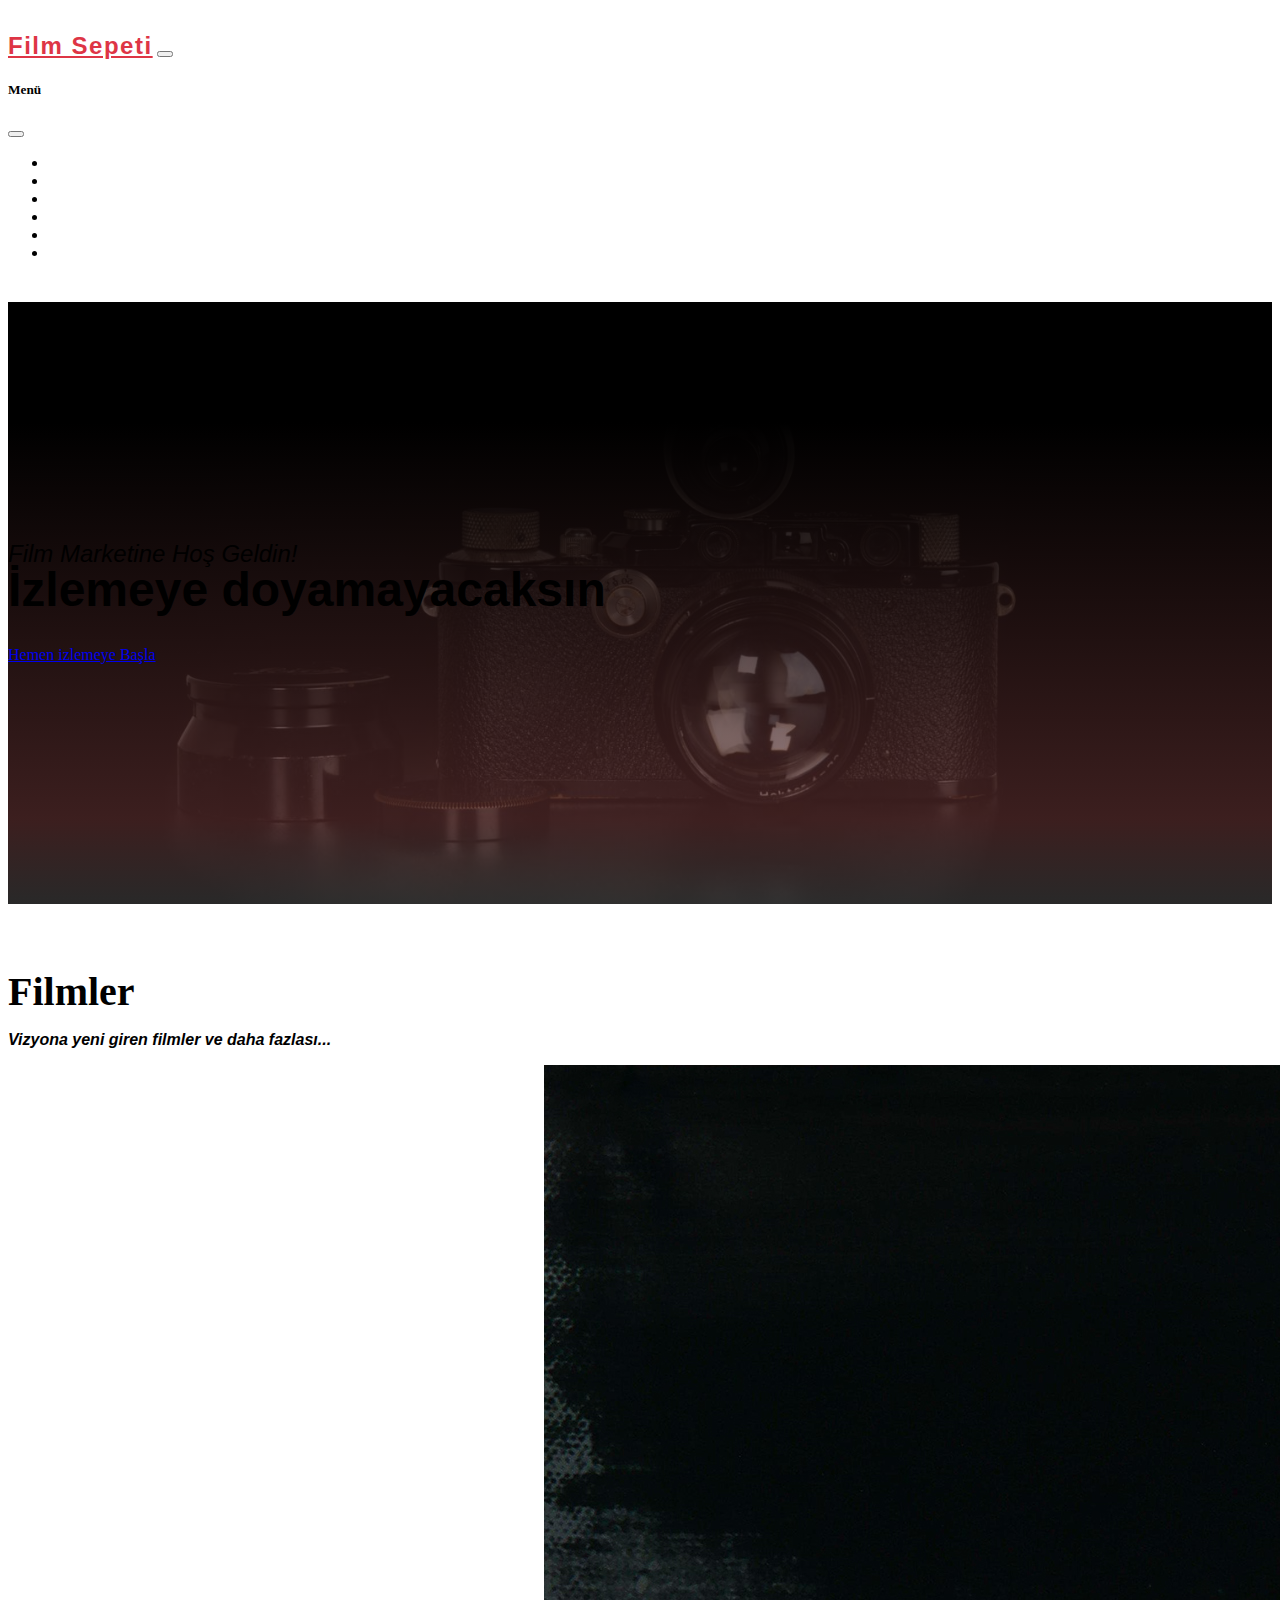
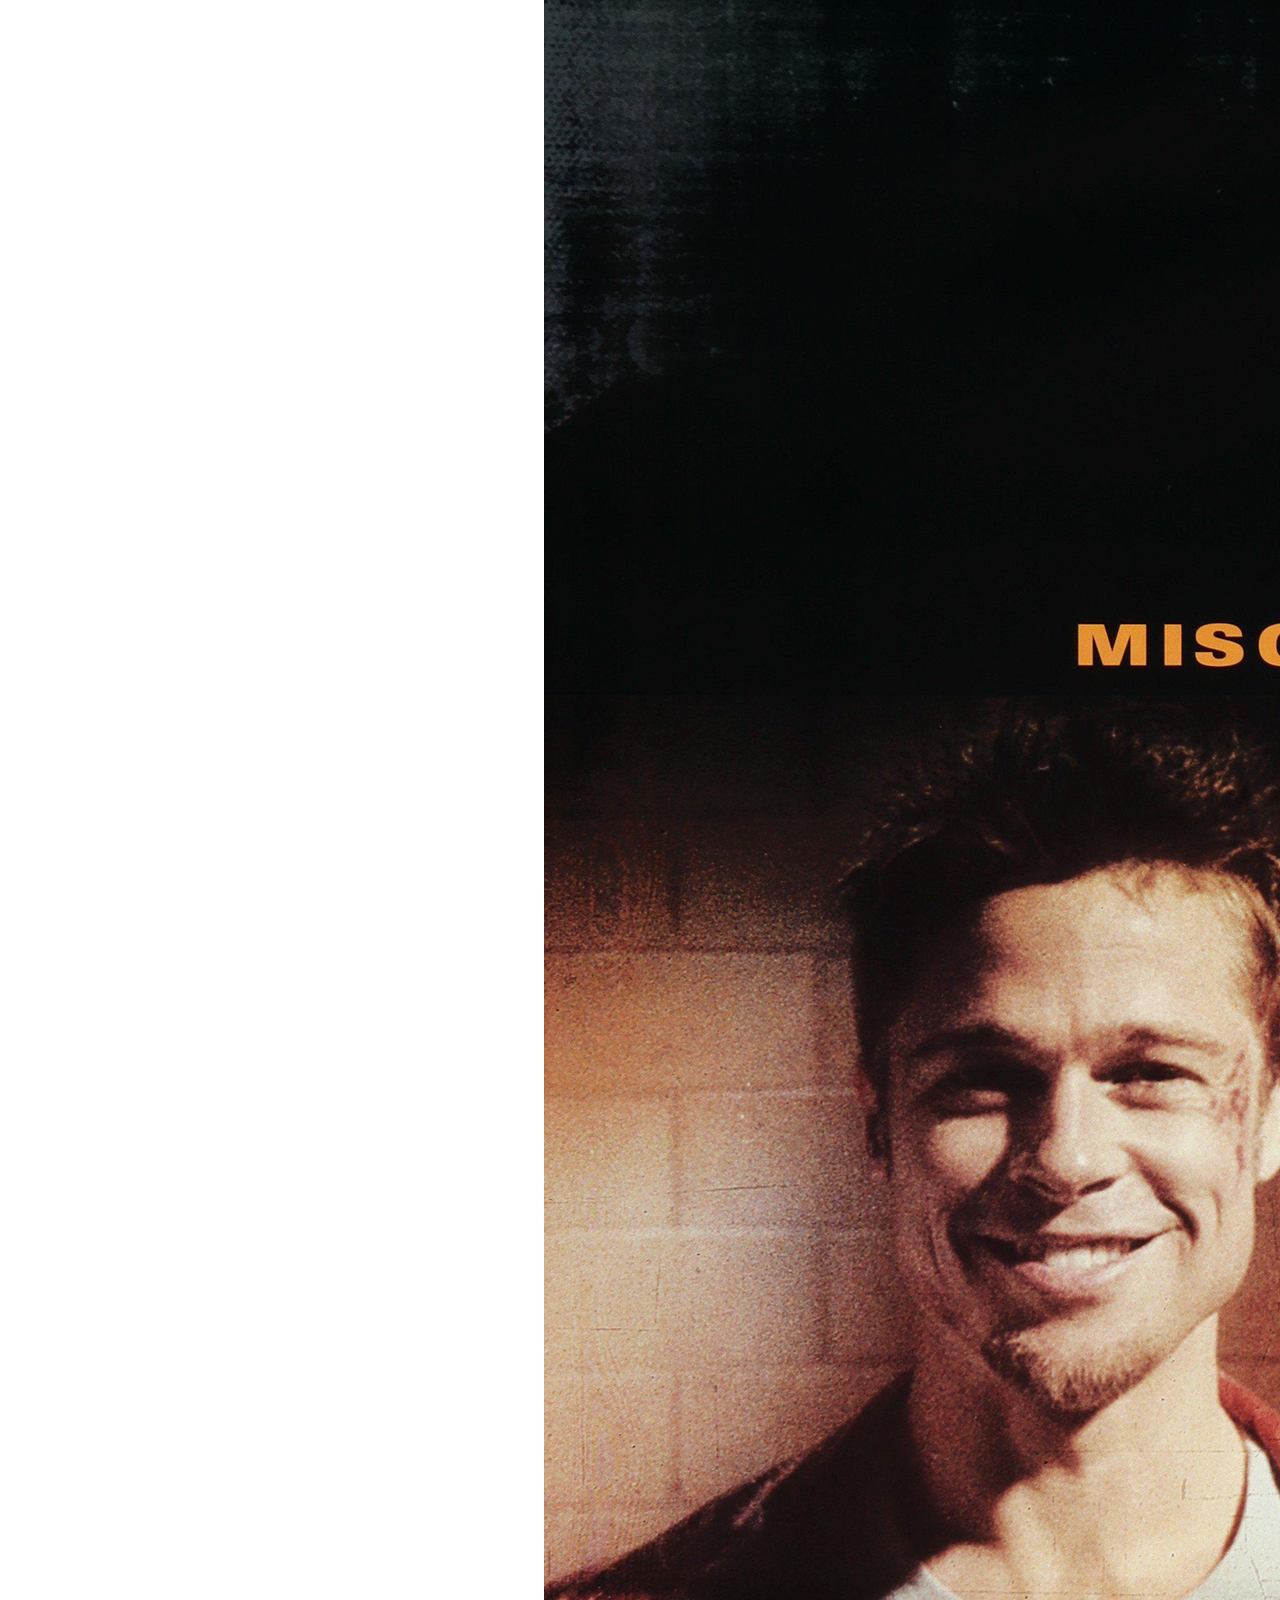
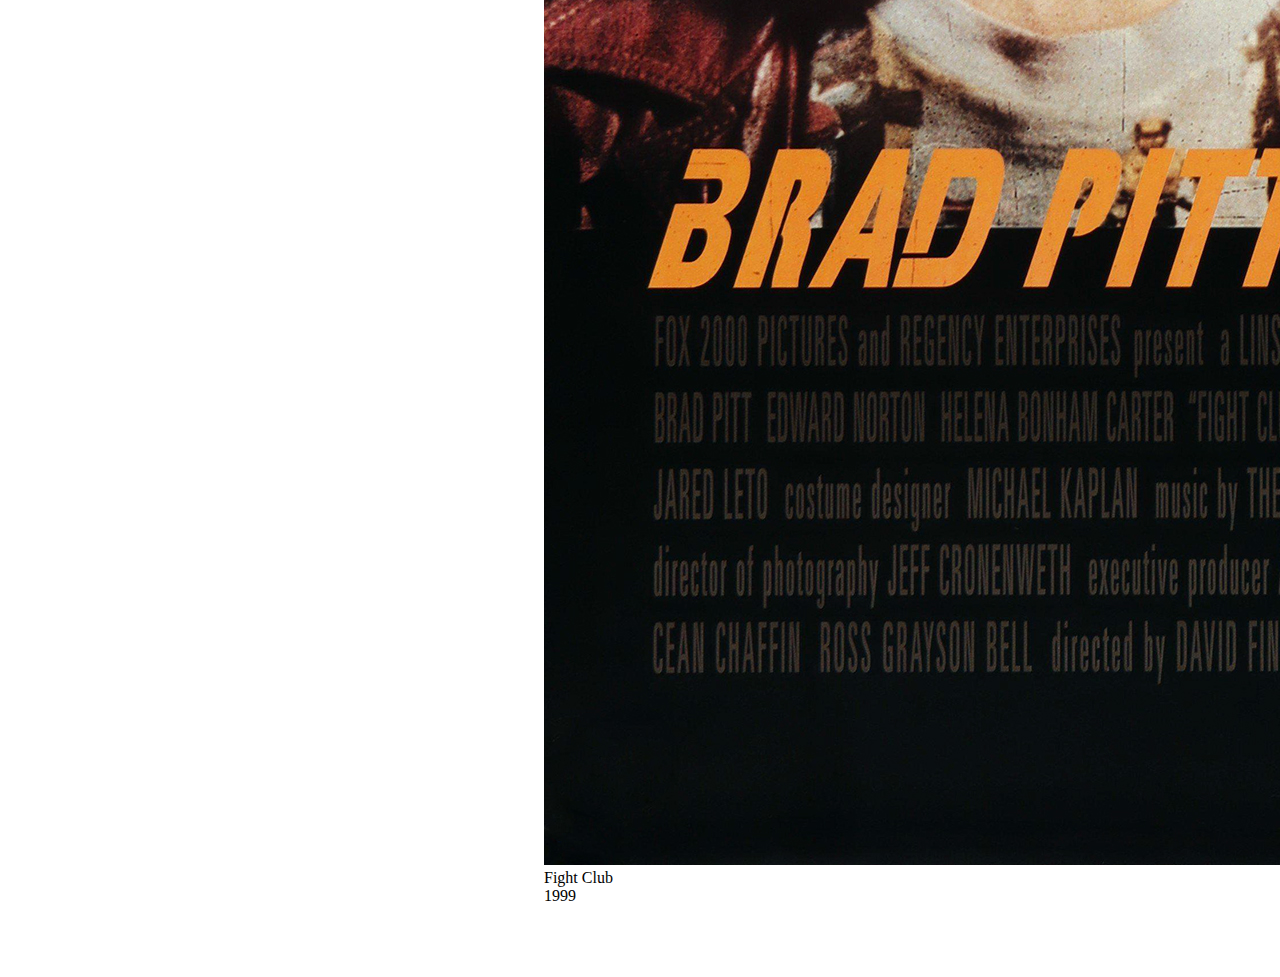
==== Bootstrap-egitim/index.html @ 3fec23f7 "Film ekranı yapıldı" ====
<!DOCTYPE html>
<html lang="tr">

<head>
    <meta charset="UTF-8">
    <link href="img/favicon.png" rel="icon">
    <link href="img/apple-touch-icon.png" rel="apple-touch-icon">
    <title>New Design</title>
    <style>
        @import url("css/all.css");
    </style>
    <link rel="stylesheet" href="css/bootstrap/bootstrap.min.css">
    <link rel="stylesheet" href="css/custom/extra.css">
</head>

<body id="page-body">
    <!-- navigation start-->
    <nav class="navbar navbar-expand-lg navbar-dark fixed-top img-gradient" id="mainNavbar">
        <div class="container">
            <a href="#page-body" class="navbar-brand text-uppercase" title="new design website link">Film Sepeti</a>
            <button type="button" class="navbar-toggler" data-bs-toggle="offcanvas" data-bs-target="#myNavbar"
                aria-controls="myNavbar"  aria-expanded="false">
                <span class="navbar-toggler-icon"></span>
            </button>
            <div class="offcanvas offcanvas-end" tabindex="-1" id="myNavbar" aria-labelledby="myLabel">
                <div class="offcanvas-header">
                    <h5 class="offcanvas-title" id="myLabel">Menü</h5>
                    <button type="button" class="btn-close text-reset" data-bs-dismiss="offcanvas">
                    </button>
                </div>
                <div class="offcanvas-body">
                    <ul class="navbar-nav ms-auto text-uppercase py-lg-2">
                        <li class="nav-item"><a href="#films" class="nav-link btn-close-canvas">Film izle</a></li>
                        <li class="nav-item"><a href="#series" class="nav-link btn-close-canvas">Dizi izle</a></li>
                        <li class="nav-item"><a href="#team" class="nav-link btn-close-canvas">Hakkımızda</a></li>
                        <li class="nav-item"><a href="#contact" class="nav-link btn-close-canvas">İletişim</a></li>
                        <li class="nav-item"><a href="#portfolio" class="nav-link btn-close-canvas">Kayıt Ol</a></li>
                        <li class="nav-item"><a href="" class="nav-link btn-close-canvas">Giriş Yap</a></li>
                    </ul>
                </div>
            </div>
        </div>
    </nav>
    <!-- navigation end-->

    <!--header start-->
    <header class="backImage text-white text-center">
        <div class="container">
            <div class="backImage-sub mb-4">Film Marketine Hoş Geldin!</div>
            <div class="backImage-heading text-uppercase">İzlemeye doyamayacaksın</div>
            <a href="#services" class="btn btn-danger btn-lg p-lg-4 text-uppercase fw-bolder">Hemen izlemeye Başla</a>
        </div>
    </header>
    <!--header end-->
    <section id="films" class="mySection bg-light">
      <div class="container">
        <div class="text-center mb-5">
          <h2 class="s-heading text-uppercase">Filmler</h2>
          <h3 class="s-subheading text-muted">Vizyona yeni giren filmler ve daha fazlası...</h3>
        </div>
        <div class="row">
          <div class="col-sm-6 col-lg-4">
            <div class="p-item">
              <a href="#" class="p-link" data-bs-toggle="modal">
                <div class="p-hover">
                  <div class="ph-content text-white">
                    <i class="bi bi-play-circle"></i>
                  </div>
                </div>
                <img src="img\films\fightclub.jpg" class="img-fluid" alt="">
              </a>
              <div class="p-caption text-center bg-white">
                <div class="pc-heading">Fight Club</div>
                <div class="pc-subheading text-muted">1999</div>
              </div>
            </div>
          </div>
        </div>
      </div>
    </section>
    <script src="js/bootstrap/bootstrap.bundle.min.js"></script>
    <script src="js/custom/extra.js"></script>
</body>

</html>
---- Bootstrap-egitim/css/custom/extra.css ----
header.backImage {
    background-image:  linear-gradient(to bottom, rgba(0, 0, 0, 1) 20%, rgba(100, 51, 51, 0.6) 86%, rgba(51, 51, 51, 0.8) 100%),
    url("../../img/bg.jpg");
    background-repeat: no-repeat;
    background-attachment: scroll;
    background-position: center center;
    background-size: cover;
}

header.backImage .backImage-sub {
    font-size: 1.5rem;
    line-height: 1.5rem;
    font-style: italic;
    font-family: "Roboto Slab", -apple-system, BlinkMacSystemFont, 'Segoe UI', Roboto, Oxygen, Ubuntu, Cantarell, 'Open Sans', 'Helvetica Neue', sans-serif;
}

header.backImage .backImage-heading {
    font-size: 3rem;
    font-weight: 700;
    line-height: 3rem;
    margin-bottom: 2rem;
    font-family: "Montserrat", -apple-system, BlinkMacSystemFont, 'Segoe UI', Roboto, Oxygen, Ubuntu, Cantarell, 'Open Sans', 'Helvetica Neue', sans-serif;
}

#mainNavbar {
    padding-top: 1rem;
    padding-bottom: 1rem;
}

#mainNavbar .navbar-brand {
    color: #de3545;
    font-family: "Montserrat", -apple-system, BlinkMacSystemFont, 'Segoe UI', Roboto, Oxygen, Ubuntu, Cantarell, 'Open Sans', 'Helvetica Neue', sans-serif;
    font-weight: 700;
    letter-spacing: 0.063em
}

#mainNavbar .navbar-nav .nav-item .nav-link {
    font-family: "Montserrat",
        -apple-system,
        BlinkMacSystemFont,
        'Segoe UI',
        Roboto,
        Oxygen,
        Ubuntu,
        Cantarell,
        'Open Sans',
        'Helvetica Neue',
        sans-serif;
    font-size: 0.8rem;
    color: #fff;
    letter-spacing: 0.06em;
}
#mainNavbar .navbar-nav .nav-item .nav-link.active,
#mainNavbar .navbar-nav .nav-item .nav-link:hover {
    color: #fa836a;
}
.mySection{
  padding: 4rem 0;
}
.mySection h2.s-heading{
  font-size: 2.5rem;
  margin-top: 0;
  margin-bottom: 1rem;
}
.mySection h3.s-subheading{
  font-size: 1rem;
  font-weight: 600;
  font-style: italic;
  font-family:"Roboto Slab", -apple-system, BlinkMacSystemFont, 'Segoe UI', Roboto, Oxygen, Ubuntu, Cantarell, 'Open Sans', 'Helvetica Neue', sans-serif;
}
#films .p-item{
  max-width: 12rem;
  margin-left: auto;
  margin-right: auto;
}
#films .p-item .p-link{
  position: relative;
  display: block;
  margin: 0 auto;
}
#films .p-item .p-link .p-hover{
  display: flex;
  position: absolute;
  width: 100%;
  height: 100%;
  background-color: rgba(21, 22, 23, 0.75);
  opacity: 0;
  align-items: center;
  justify-content: center;
  transition: opacity ease-in-out 0.3s;
  -webkit-transition:  opacity ease-in-out 0.3s;
  -moz-transition:  opacity ease-in-out 0.3s;
  -ms-transition:  opacity ease-in-out 0.3s;
  -o-transition:  opacity ease-in-out 0.3s;
}
#films .p-item .p-link .p-hover .ph-content{
  font-size: 5.3rem;
}
#films .p-item .p-link:hover .p-hover{
  opacity: 1;
}
@media(max-width:991.98px) {
    header.backImage {
        padding-top: 11rem;
        padding-bottom: 13rem;
    }

    header.backImage .backImage-heading {
        font-size: 2rem;
        line-height: 2rem;
    }

    #mainNavbar .navbar-nav .nav-item .nav-link {
        color: #212529;
    }
}

@media(min-width:992px) {
    header.backImage {
        padding-top: 15rem;
        padding-bottom: 15rem;
    }

    #mainNavbar {
        padding-top: 1.5rem;
        padding-bottom: 1.5rem;
        border: none;
        background-color: transparent;
        transition: padding-top 0.3s ease-in-out, padding-bottom 0.3s ease-in-out;
        -webkit-transition: padding-top 0.3s ease-in-out, padding-bottom 0.3s ease-in-out;
        -moz-transition: padding-top 0.3s ease-in-out, padding-bottom 0.3s ease-in-out;
        -ms-transition: padding-top 0.3s ease-in-out, padding-bottom 0.3s ease-in-out;
        -o-transition: padding-top 0.3s ease-in-out, padding-bottom 0.3s ease-in-out;
    }

    #mainNavbar .navbar-brand {
        font-size: 1.5rem;
        transition: font-size 0.3s ease-in-out;
        -webkit-transition: font-size 0.3s ease-in-out;
        -moz-transition: font-size 0.3s ease-in-out;
        -ms-transition: font-size 0.3s ease-in-out;
        -o-transition: font-size 0.3s ease-in-out;
    }

    #mainNavbar .navbar-nav .nav-item {
        margin-right: 1rem;
    }

    #mainNavbar .navbar-nav .nav-item:last-child {
        margin-right: 0;
    }

    #mainNavbar.navbar-mobile .navbar-brand {
        font-size: 1.20em;
    }

    #mainNavbar.navbar-mobile {
        padding-top: 0.25rem;
        padding-bottom: 0.25rem;
        background-color: #212529;
    }
}
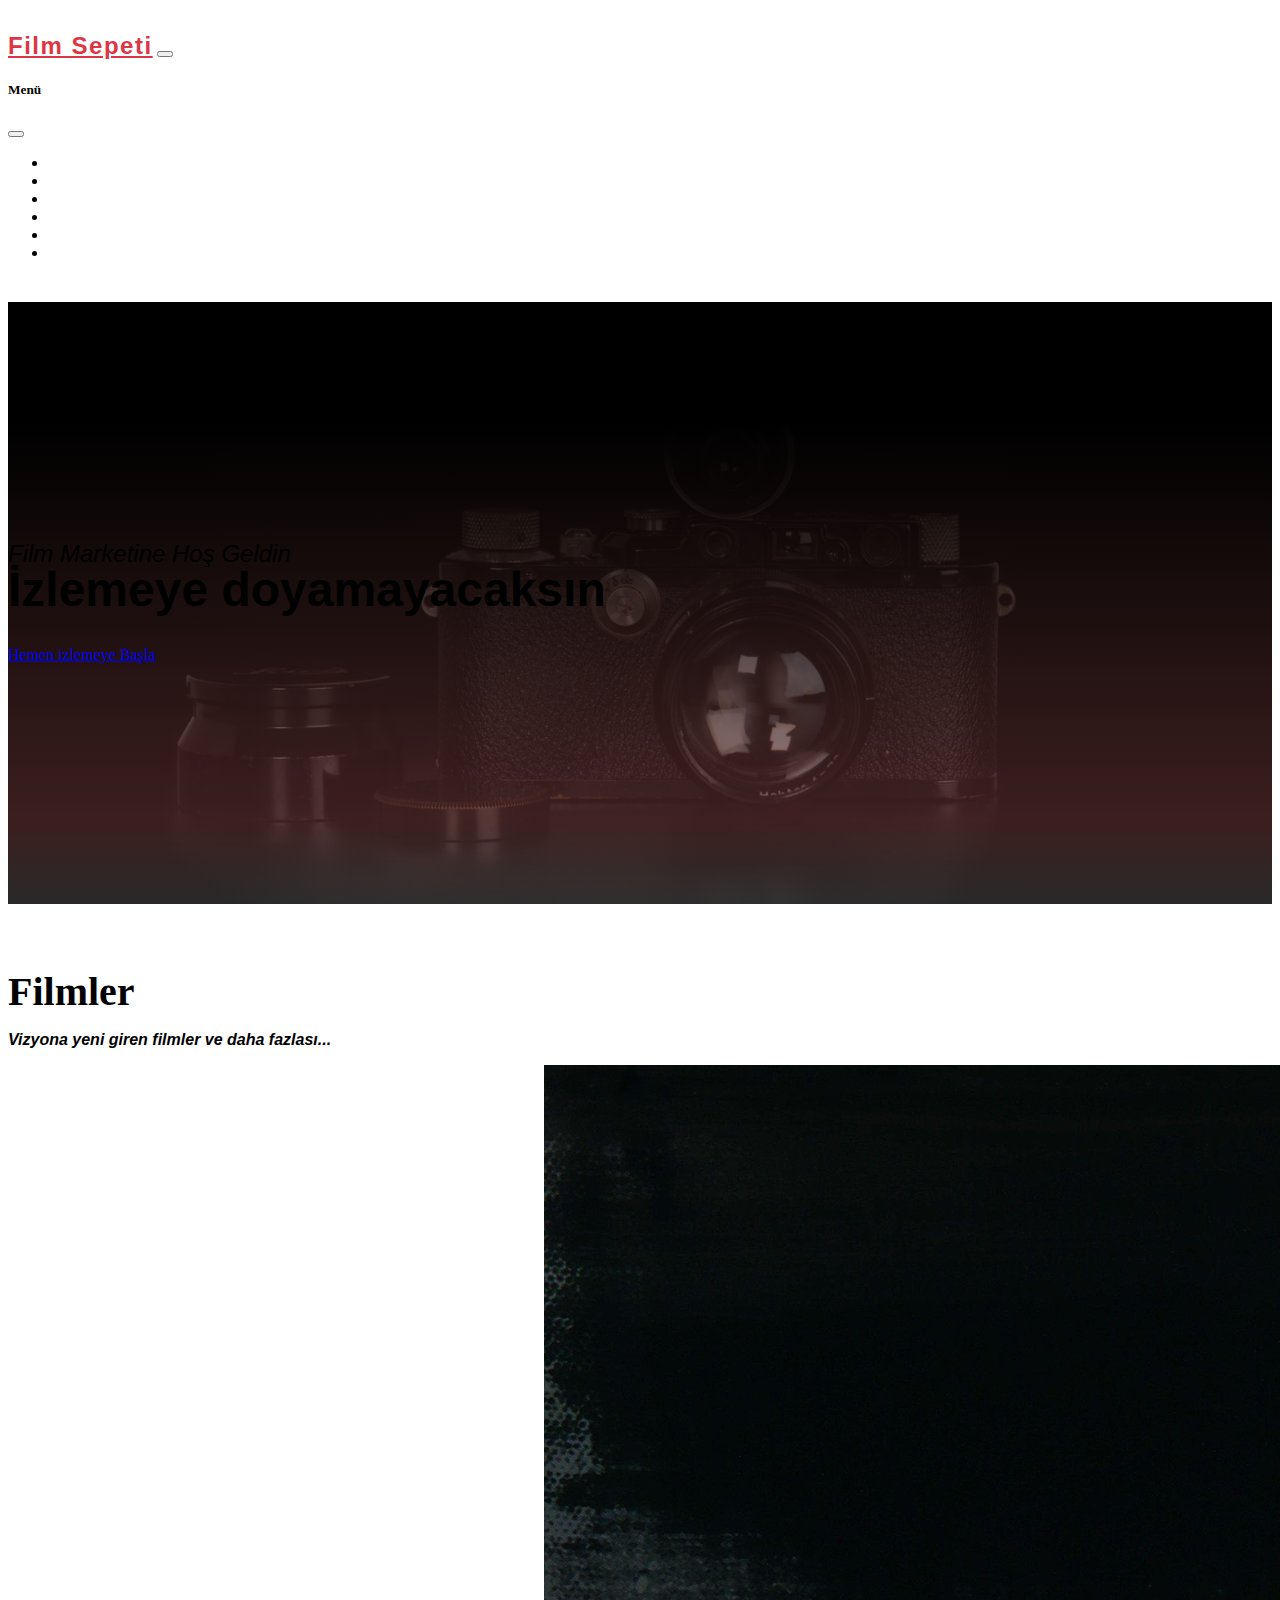
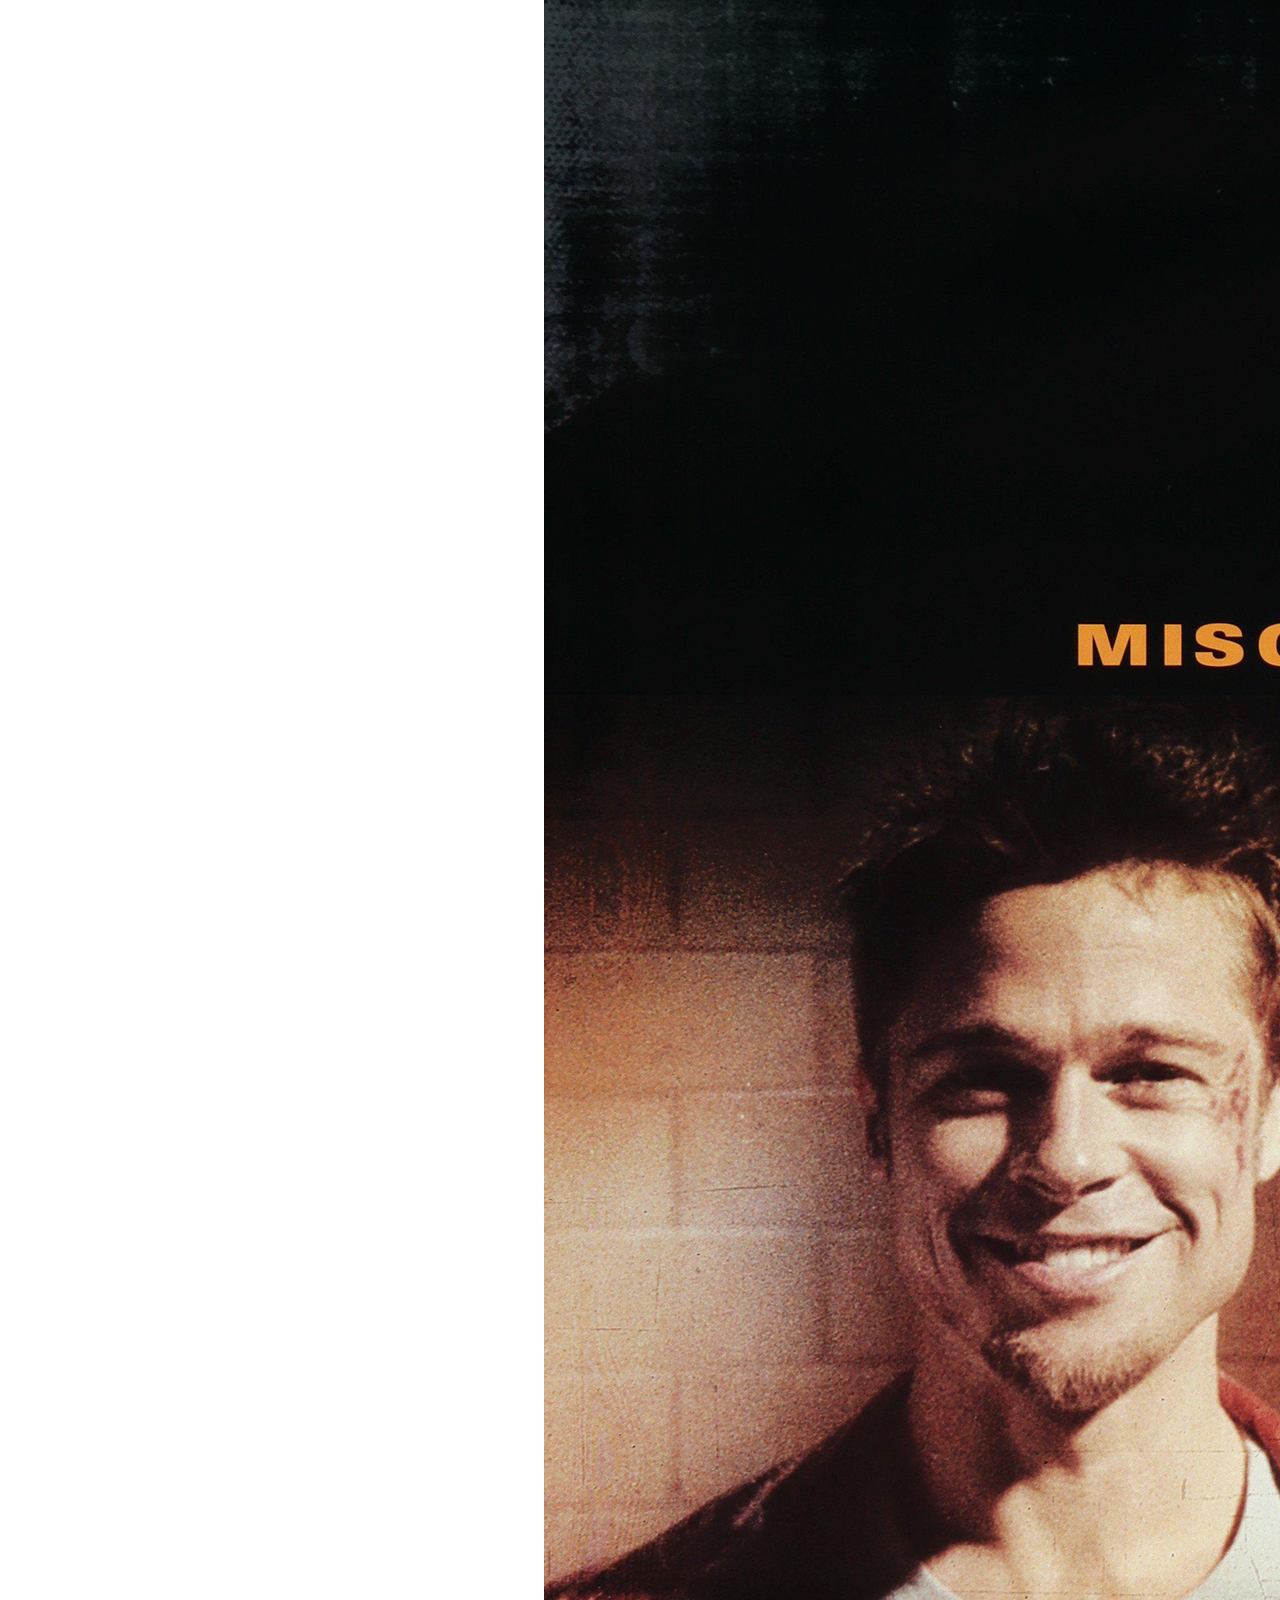
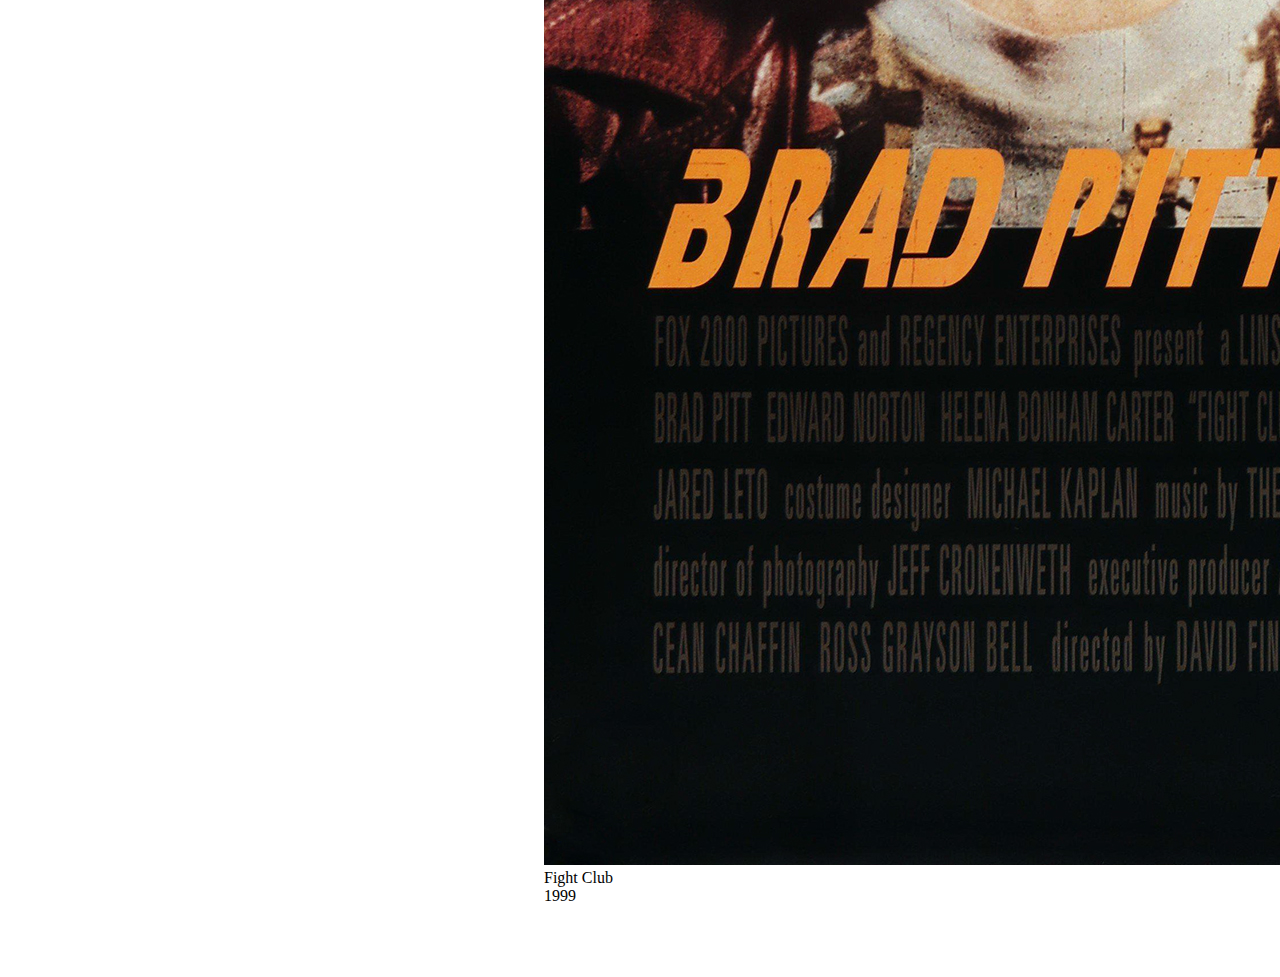
==== commit 11eb7be7: "deneme" ====
--- a/Bootstrap-egitim/index.html
+++ b/Bootstrap-egitim/index.html
@@ -46,7 +46,7 @@
     <!--header start-->
     <header class="backImage text-white text-center">
         <div class="container">
-            <div class="backImage-sub mb-4">Film Marketine Hoş Geldin!</div>
+            <div class="backImage-sub mb-4">Film Marketine Hoş Geldin</div>
             <div class="backImage-heading text-uppercase">İzlemeye doyamayacaksın</div>
             <a href="#services" class="btn btn-danger btn-lg p-lg-4 text-uppercase fw-bolder">Hemen izlemeye Başla</a>
         </div>
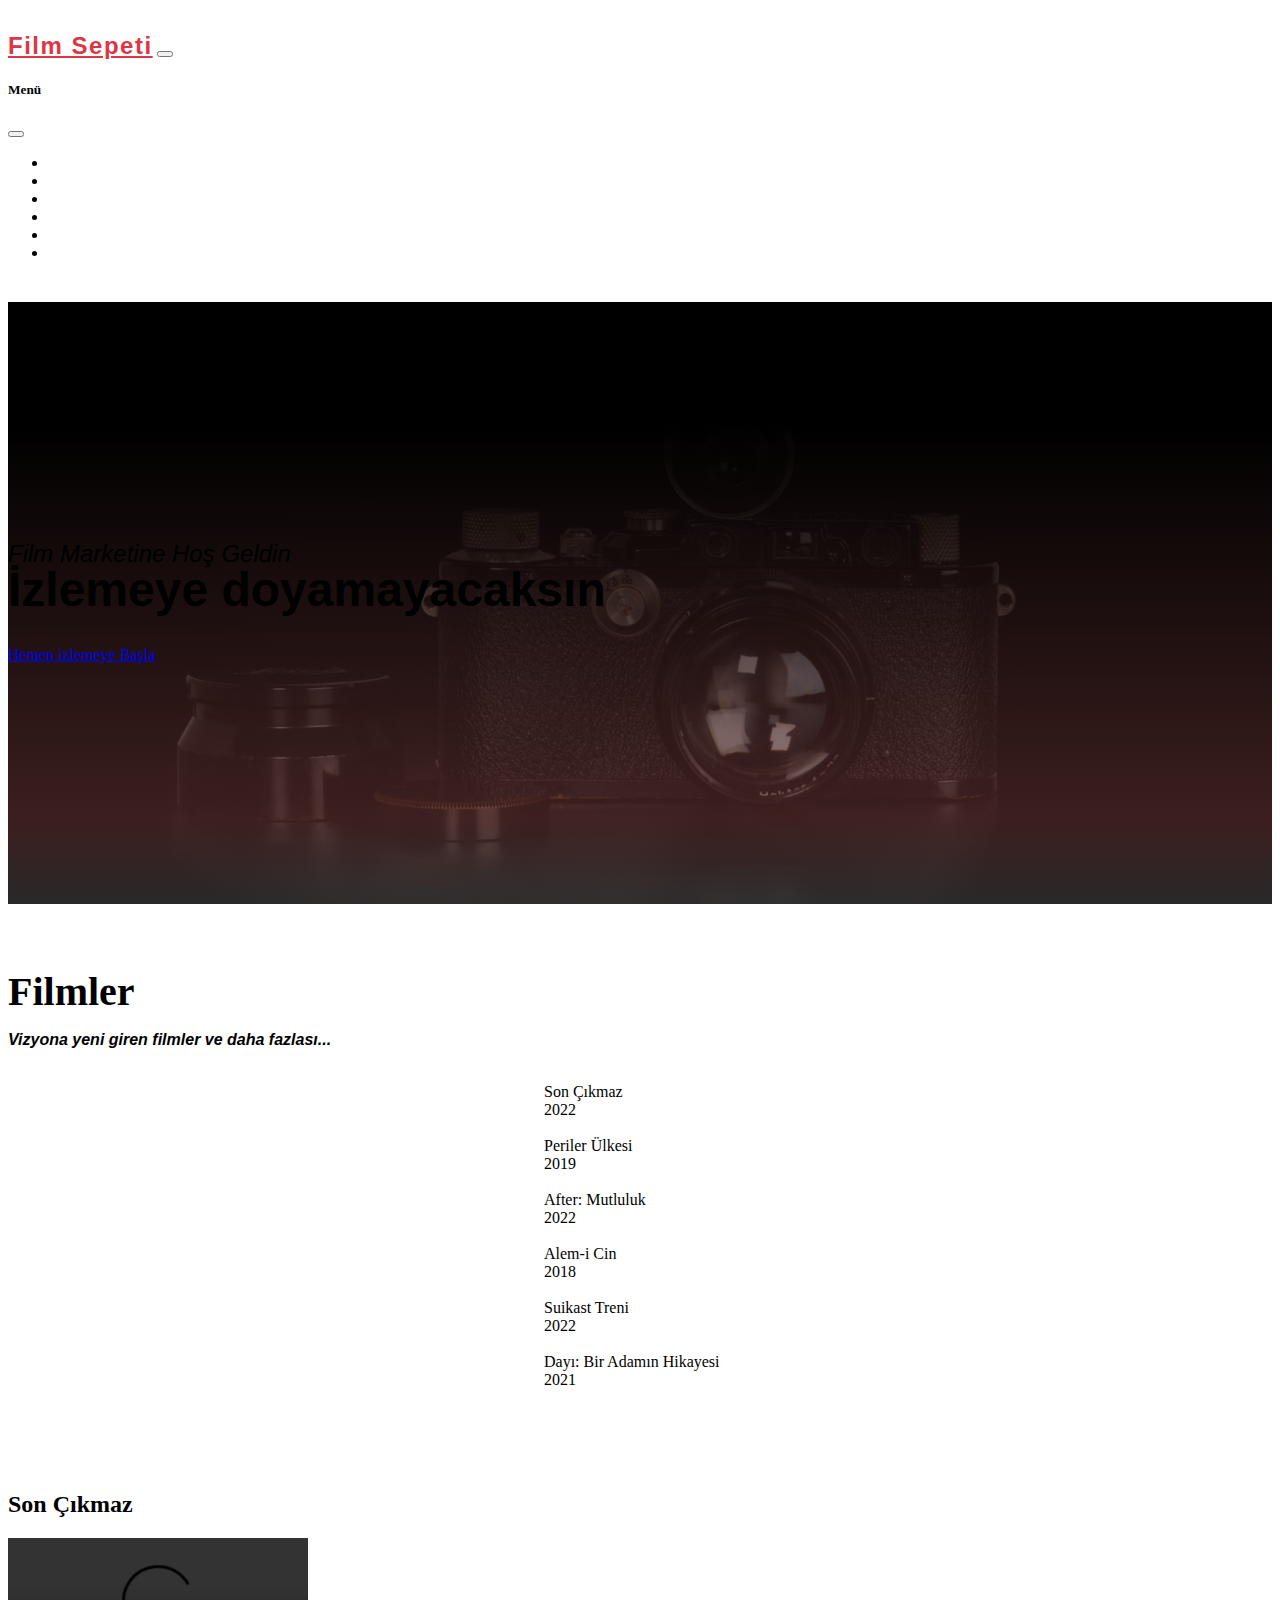
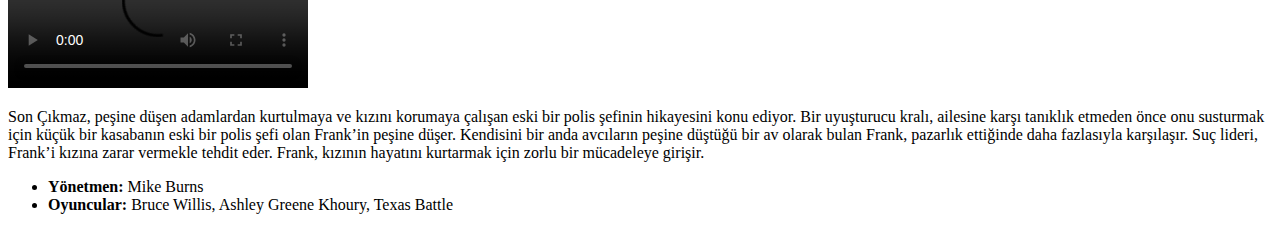
==== commit e12b43af: "Merge pull request #1 from muhammedfth1/filmler-ekranı-yapıldı" ====
--- a/Bootstrap-egitim/index.html
+++ b/Bootstrap-egitim/index.html
@@ -5,7 +5,7 @@
     <meta charset="UTF-8">
     <link href="img/favicon.png" rel="icon">
     <link href="img/apple-touch-icon.png" rel="apple-touch-icon">
-    <title>New Design</title>
+    <title>Film Sepeti</title>
     <style>
         @import url("css/all.css");
     </style>
@@ -58,26 +58,137 @@
           <h2 class="s-heading text-uppercase">Filmler</h2>
           <h3 class="s-subheading text-muted">Vizyona yeni giren filmler ve daha fazlası...</h3>
         </div>
-        <div class="row">
+        <div class="row gy-4">
           <div class="col-sm-6 col-lg-4">
             <div class="p-item">
-              <a href="#" class="p-link" data-bs-toggle="modal">
+              <a href="#PModal1" class="p-link" data-bs-toggle="modal">
                 <div class="p-hover">
                   <div class="ph-content text-white">
                     <i class="bi bi-play-circle"></i>
                   </div>
                 </div>
-                <img src="img\films\fightclub.jpg" class="img-fluid" alt="">
+                <img src="img\films\soncıkmaz.jpg" class="img-fluid" alt="">
               </a>
-              <div class="p-caption text-center bg-white">
-                <div class="pc-heading">Fight Club</div>
-                <div class="pc-subheading text-muted">1999</div>
+              <div class="p-caption text-center bg-white p-2">
+                <div class="pc-heading fw-bold ">Son Çıkmaz</div>
+                <div class="pc-subheading text-muted fst-italic mb-3">2022</div>
+              </div>
+            </div>
+          </div>
+          <div class="col-sm-6 col-lg-4">
+            <div class="p-item">
+              <a href="#PModal2" class="p-link" data-bs-toggle="modal">
+                <div class="p-hover">
+                  <div class="ph-content text-white">
+                    <i class="bi bi-play-circle"></i>
+                  </div>
+                </div>
+                <img src="img\films\perilerulkesi.jpg" class="img-fluid" alt="">
+              </a>
+              <div class="p-caption text-center bg-white p-2">
+                <div class="pc-heading fw-bold ">Periler Ülkesi</div>
+                <div class="pc-subheading text-muted fst-italic mb-3">2019</div>
+              </div>
+            </div>
+          </div>
+          <div class="col-sm-6 col-lg-4">
+            <div class="p-item">
+              <a href="#PModal3" class="p-link" data-bs-toggle="modal">
+                <div class="p-hover">
+                  <div class="ph-content text-white">
+                    <i class="bi bi-play-circle"></i>
+                  </div>
+                </div>
+                <img src="img\films\afterhappys.jpg" class="img-fluid" alt="">
+              </a>
+              <div class="p-caption text-center bg-white p-2">
+                <div class="pc-heading fw-bold ">After: Mutluluk</div>
+                <div class="pc-subheading text-muted fst-italic mb-3">2022</div>
+              </div>
+            </div>
+          </div>
+          <div class="col-sm-6 col-lg-4">
+            <div class="p-item">
+              <a href="#PModal4" class="p-link" data-bs-toggle="modal">
+                <div class="p-hover">
+                  <div class="ph-content text-white">
+                    <i class="bi bi-play-circle"></i>
+                  </div>
+                </div>
+                <img src="img\films\alemicin.jpg" class="img-fluid" alt="">
+              </a>
+              <div class="p-caption text-center bg-white p-2">
+                <div class="pc-heading fw-bold ">Alem-i Cin</div>
+                <div class="pc-subheading text-muted fst-italic mb-3">2018</div>
+              </div>
+            </div>
+          </div>
+          <div class="col-sm-6 col-lg-4">
+            <div class="p-item">
+              <a href="#PModal5" class="p-link" data-bs-toggle="modal">
+                <div class="p-hover">
+                  <div class="ph-content text-white">
+                    <i class="bi bi-play-circle"></i>
+                  </div>
+                </div>
+                <img src="img\films\suikasttreni.jpg" class="img-fluid" alt="">
+              </a>
+              <div class="p-caption text-center bg-white p-2">
+                <div class="pc-heading fw-bold ">Suikast Treni</div>
+                <div class="pc-subheading text-muted fst-italic ">2022</div>
+              </div>
+            </div>
+          </div>
+          <div class="col-sm-6 col-lg-4">
+            <div class="p-item">
+              <a href="#PModal6" class="p-link" data-bs-toggle="modal">
+                <div class="p-hover">
+                  <div class="ph-content text-white">
+                    <i class="bi bi-play-circle"></i>
+                  </div>
+                </div>
+                <img src="img\films\dayı.jpg" class="img-fluid" alt="">
+              </a>
+              <div class="p-caption text-center bg-white p-2">
+                <div class="pc-heading fw-bold ">Dayı: Bir Adamın Hikayesi</div>
+                <div class="pc-subheading text-muted fst-italic mb-3">2021</div>
               </div>
             </div>
           </div>
         </div>
+
       </div>
     </section>
+    <div class="modal fade p-modal" id="PModal1" tabindex="-1" role="dialog" aria-labelledby="myTitle1" aria-hidden="true">
+      <div class="modal-dialog ">
+        <div class="modal-content">
+          <div class="close-modal" data-bs-dismiss="modal">
+            <img src="img\close-icon.svg" alt="">
+          </div>
+          <div class="container-fluid">
+            <div class="row justify-content-center">
+              <div class="col-lg-8">
+                <div class="view">
+                  <h2  id="myTitle1" class="fw-bold mb-3">Son Çıkmaz</h2>
+                  <div id="trailer" class="section d-flex justify-content-center embed-responsive embed-responsive-4by3">
+        <video class="video-fluid autoplay loop muted" controls>
+          <source src="video\soncıkmaz.mp4" type="video/mp4">
+          Your browser does not support the video tag.
+        </video>
+      </div>
+                  <p class="my-4">Son Çıkmaz, peşine düşen adamlardan kurtulmaya ve kızını korumaya çalışan eski bir polis şefinin hikayesini konu ediyor. Bir uyuşturucu kralı, ailesine karşı tanıklık etmeden önce onu susturmak için küçük bir kasabanın eski bir polis şefi olan Frank’in peşine düşer. Kendisini bir anda avcıların peşine düştüğü bir av olarak bulan Frank, pazarlık ettiğinde daha fazlasıyla karşılaşır. Suç lideri, Frank’i kızına zarar vermekle tehdit eder. Frank, kızının hayatını kurtarmak için zorlu bir mücadeleye girişir.</p>
+                  <ul class="list-inline mb-4">
+                    <li><strong>Yönetmen: </strong>Mike Burns</li>
+                    <li><strong>Oyuncular: </strong>Bruce Willis, Ashley Greene Khoury, Texas Battle</li>
+                  </ul>
+                </div>
+              </div>
+            </div>
+          </div>
+        </div>
+
+      </div>
+    </div>
     <script src="js/bootstrap/bootstrap.bundle.min.js"></script>
     <script src="js/custom/extra.js"></script>
 </body>
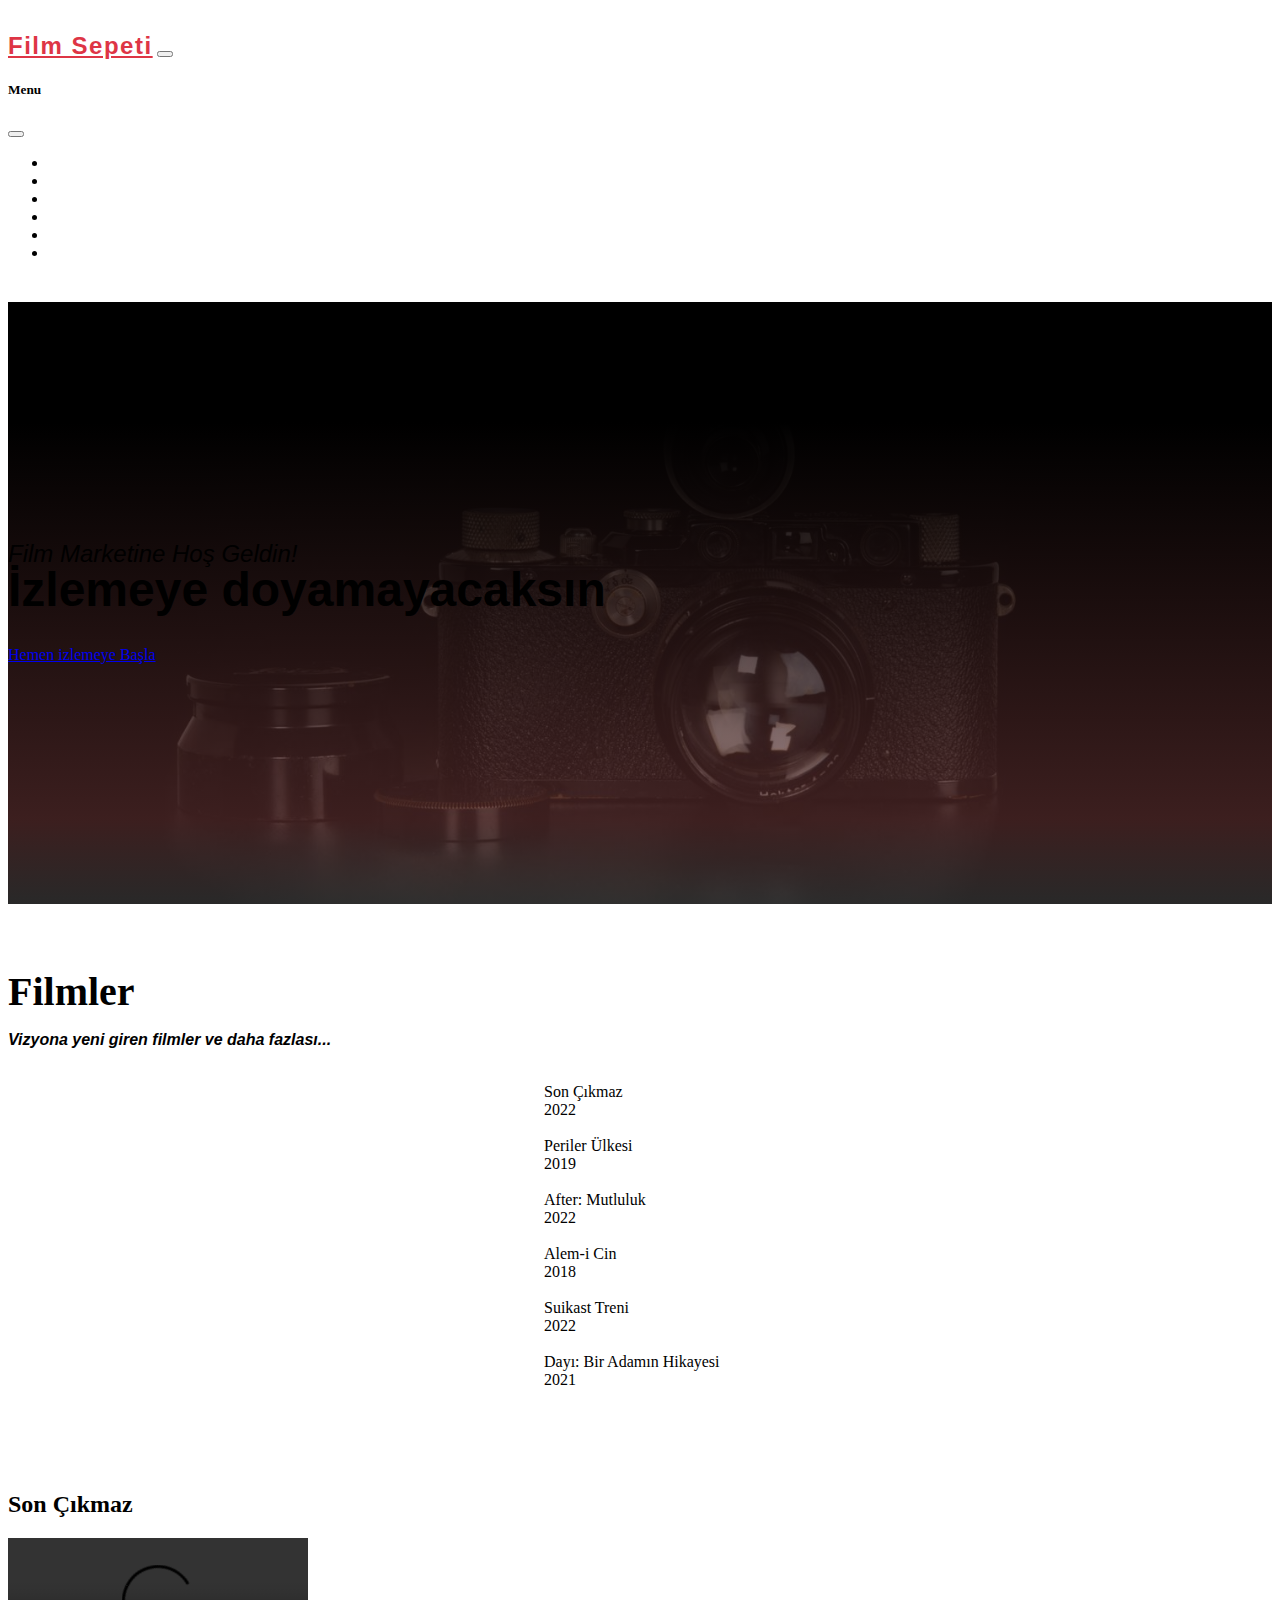
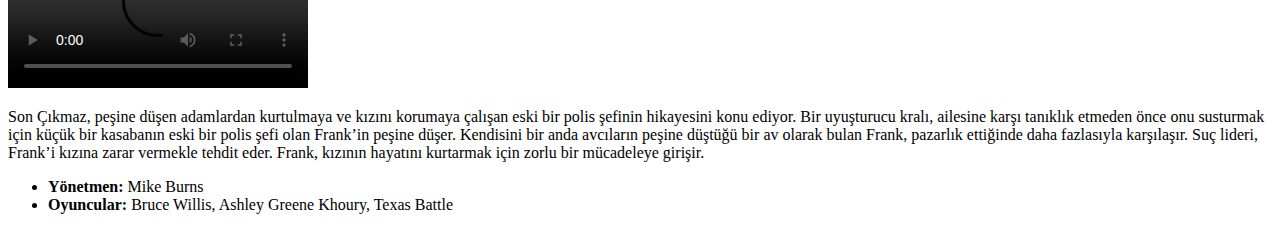
==== commit a701ddc0: "ingilizceye çevirldi" ====
--- a/Bootstrap-egitim/index.html
+++ b/Bootstrap-egitim/index.html
@@ -24,18 +24,18 @@
             </button>
             <div class="offcanvas offcanvas-end" tabindex="-1" id="myNavbar" aria-labelledby="myLabel">
                 <div class="offcanvas-header">
-                    <h5 class="offcanvas-title" id="myLabel">Menü</h5>
+                    <h5 class="offcanvas-title" id="myLabel">Menu</h5>
                     <button type="button" class="btn-close text-reset" data-bs-dismiss="offcanvas">
                     </button>
                 </div>
                 <div class="offcanvas-body">
                     <ul class="navbar-nav ms-auto text-uppercase py-lg-2">
-                        <li class="nav-item"><a href="#films" class="nav-link btn-close-canvas">Film izle</a></li>
-                        <li class="nav-item"><a href="#series" class="nav-link btn-close-canvas">Dizi izle</a></li>
-                        <li class="nav-item"><a href="#team" class="nav-link btn-close-canvas">Hakkımızda</a></li>
-                        <li class="nav-item"><a href="#contact" class="nav-link btn-close-canvas">İletişim</a></li>
-                        <li class="nav-item"><a href="#portfolio" class="nav-link btn-close-canvas">Kayıt Ol</a></li>
-                        <li class="nav-item"><a href="" class="nav-link btn-close-canvas">Giriş Yap</a></li>
+                        <li class="nav-item"><a href="#films" class="nav-link btn-close-canvas">Films</a></li>
+                        <li class="nav-item"><a href="#series" class="nav-link btn-close-canvas">TV Series</a></li>
+                        <li class="nav-item"><a href="#team" class="nav-link btn-close-canvas">About</a></li>
+                        <li class="nav-item"><a href="#contact" class="nav-link btn-close-canvas">Contact</a></li>
+                        <li class="nav-item"><a href="#portfolio" class="nav-link btn-close-canvas">Register</a></li>
+                        <li class="nav-item"><a href="" class="nav-link btn-close-canvas">Login</a></li>
                     </ul>
                 </div>
             </div>
@@ -46,7 +46,7 @@
     <!--header start-->
     <header class="backImage text-white text-center">
         <div class="container">
-            <div class="backImage-sub mb-4">Film Marketine Hoş Geldin</div>
+            <div class="backImage-sub mb-4">Film Marketine Hoş Geldin!</div>
             <div class="backImage-heading text-uppercase">İzlemeye doyamayacaksın</div>
             <a href="#services" class="btn btn-danger btn-lg p-lg-4 text-uppercase fw-bolder">Hemen izlemeye Başla</a>
         </div>
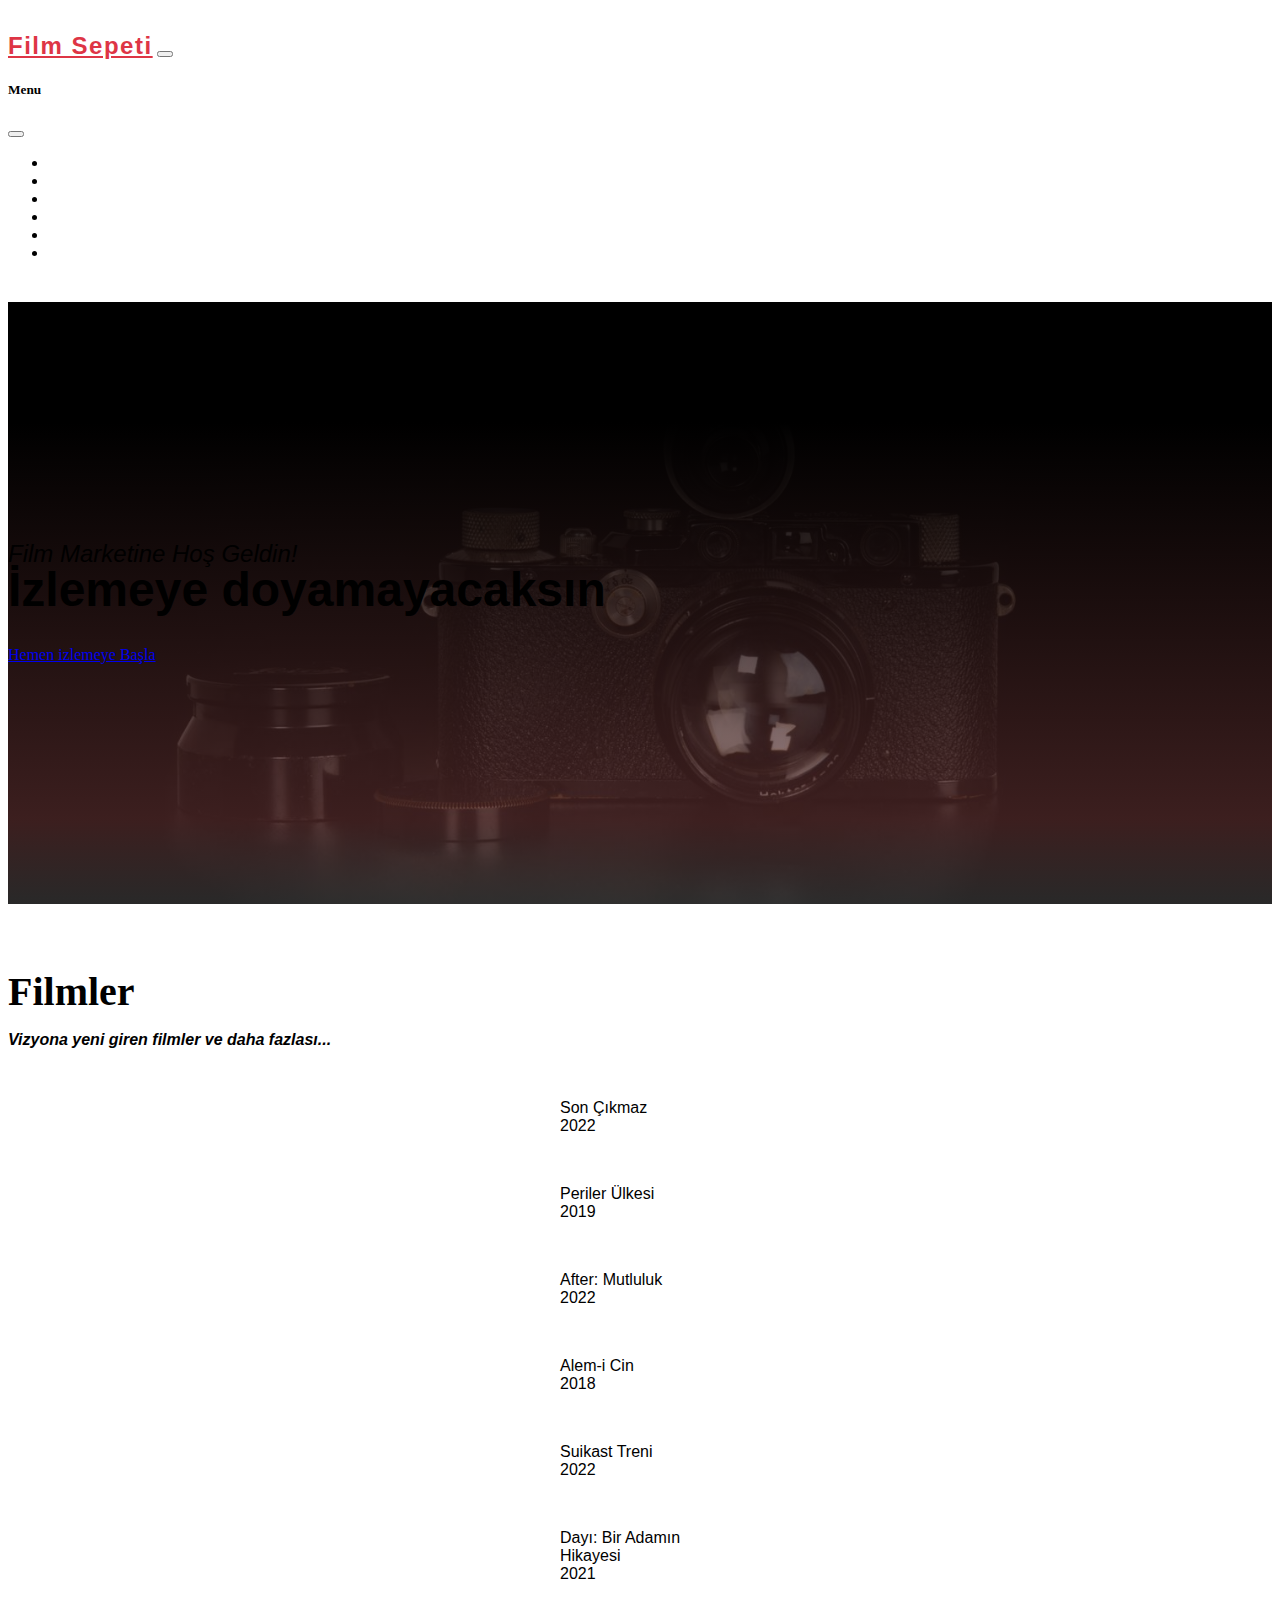
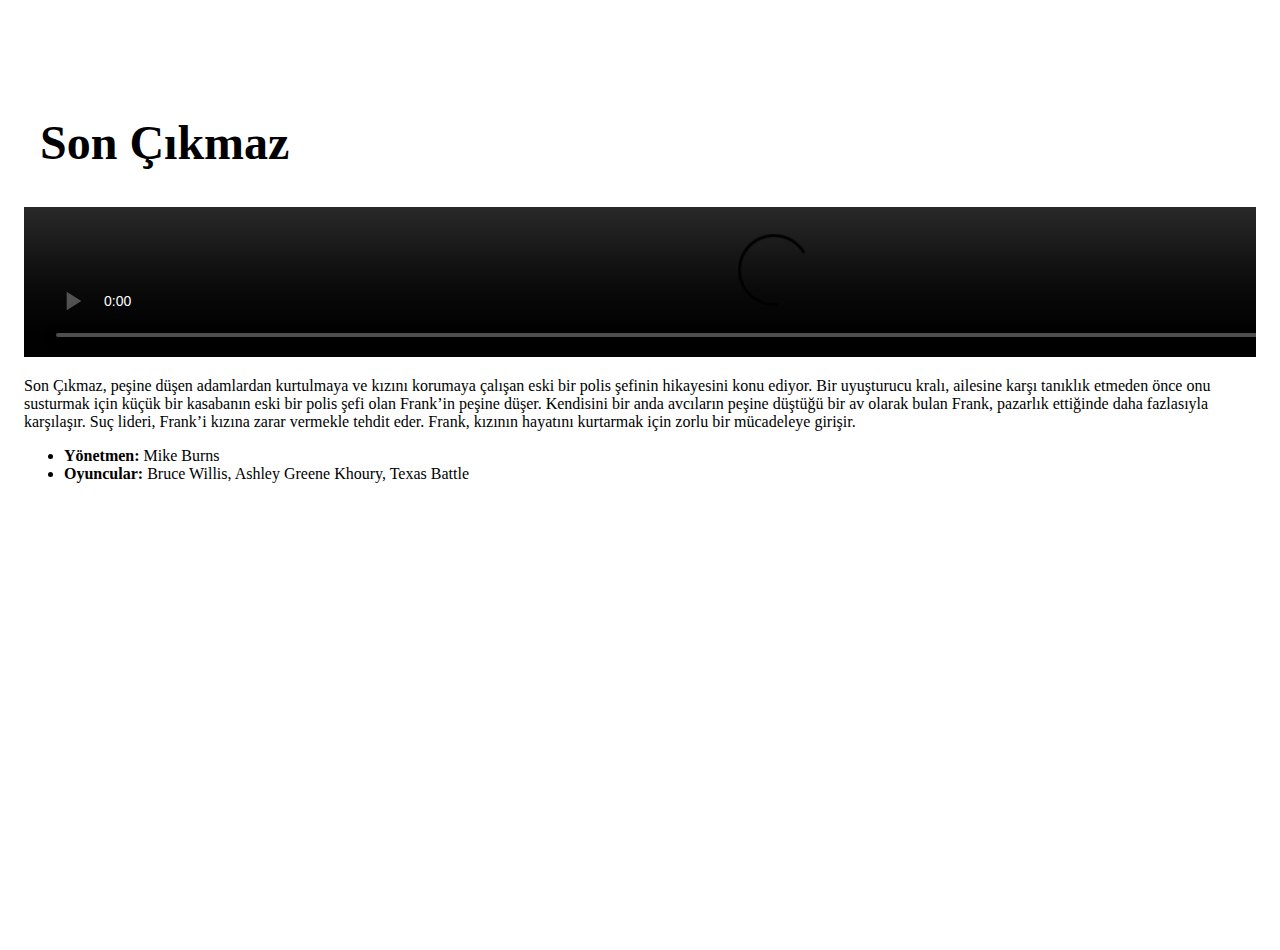
==== commit 08fc2378: "fragman ekranı geliştirildi" ====
--- a/Bootstrap-egitim/index.html
+++ b/Bootstrap-egitim/index.html
@@ -165,23 +165,19 @@
           <div class="close-modal" data-bs-dismiss="modal">
             <img src="img\close-icon.svg" alt="">
           </div>
-          <div class="container-fluid">
+          <div class="container">
             <div class="row justify-content-center">
-              <div class="col-lg-8">
-                <div class="view">
-                  <h2  id="myTitle1" class="fw-bold mb-3">Son Çıkmaz</h2>
-                  <div id="trailer" class="section d-flex justify-content-center embed-responsive embed-responsive-4by3">
-        <video class="video-fluid autoplay loop muted" controls>
-          <source src="video\soncıkmaz.mp4" type="video/mp4">
-          Your browser does not support the video tag.
-        </video>
-      </div>
+              <div class="col-lg-8">                
+                  <h2  id="myTitle1" class="fw-bold mt-3">Son Çıkmaz</h2>
+                  <div class="ratio ratio-16x9">
+                    <video src="video\soncıkmaz.mp4" autoplay controls muted class="mt-3" width="1500px"></video>
+                  </div>
+                  <p class="mt-4"><i class="bi bi-star me-2"></i><i class="bi bi-star me-2"></i><i class="bi bi-star me-2"></i><i class="bi bi-star me-2"></i><i class="bi bi-star me-2"></i></p>
                   <p class="my-4">Son Çıkmaz, peşine düşen adamlardan kurtulmaya ve kızını korumaya çalışan eski bir polis şefinin hikayesini konu ediyor. Bir uyuşturucu kralı, ailesine karşı tanıklık etmeden önce onu susturmak için küçük bir kasabanın eski bir polis şefi olan Frank’in peşine düşer. Kendisini bir anda avcıların peşine düştüğü bir av olarak bulan Frank, pazarlık ettiğinde daha fazlasıyla karşılaşır. Suç lideri, Frank’i kızına zarar vermekle tehdit eder. Frank, kızının hayatını kurtarmak için zorlu bir mücadeleye girişir.</p>
                   <ul class="list-inline mb-4">
                     <li><strong>Yönetmen: </strong>Mike Burns</li>
                     <li><strong>Oyuncular: </strong>Bruce Willis, Ashley Greene Khoury, Texas Battle</li>
-                  </ul>
-                </div>
+                  </ul>                
               </div>
             </div>
           </div>
--- a/Bootstrap-egitim/css/custom/extra.css
+++ b/Bootstrap-egitim/css/custom/extra.css
@@ -99,6 +99,47 @@
 #films .p-item .p-link:hover .p-hover{
   opacity: 1;
 }
+#films .p-item .p-caption{
+  padding: 1rem
+}
+#films .p-item .p-caption .pc-heading{
+  font-size: 1rem;
+  font-family: "Montserrat", -apple-system, BlinkMacSystemFont, 'Segoe UI', Roboto, Oxygen, Ubuntu, Cantarell, 'Open Sans', 'Helvetica Neue', sans-serif;
+  margin-bottom: 0;
+}
+#films .p-item .p-caption .pc-subheading{
+  font-family: "Roboto Slab", -apple-system, BlinkMacSystemFont, 'Segoe UI', Roboto, Oxygen, Ubuntu, Cantarell, 'Open Sans', 'Helvetica Neue', sans-serif;
+}
+.p-modal .modal-dialog{
+  margin: 1rem;
+  max-width: 100vw;
+}
+.p-modal .modal-content h2{
+  font-size: 3rem;
+  line-height: 3rem;
+}
+.p-modal .close-modal{
+  position: absolute;
+  top: 1.25rem;
+  right: 1.25rem;
+  width: 3rem;
+  height: 3rem;
+  cursor: pointer;
+  background-color: transparent;
+}
+.p-modal .close-modal:hover{
+  opacity: 0.5;
+}
+.p-modal .modal-content h2{
+  margin-left: 1rem;
+}
+.modal-dialog{
+  overflow-y: initial !important
+}
+.modal-content{
+  height: 95vh;
+  overflow-y: auto;
+}
 @media(max-width:991.98px) {
     header.backImage {
         padding-top: 11rem;
@@ -109,10 +150,22 @@
         font-size: 2rem;
         line-height: 2rem;
     }
-
+    #mainNavbar {
+      background-color: #212529;
+    }
     #mainNavbar .navbar-nav .nav-item .nav-link {
         color: #212529;
     }
+    .p-modal .modal-content h2{
+      font-size: 2rem;
+      line-height: 2rem;
+    }
+    .p-modal .close-modal{
+      width: 2rem;
+      height: 2rem;
+    }
+
+
 }
 
 @media(min-width:992px) {
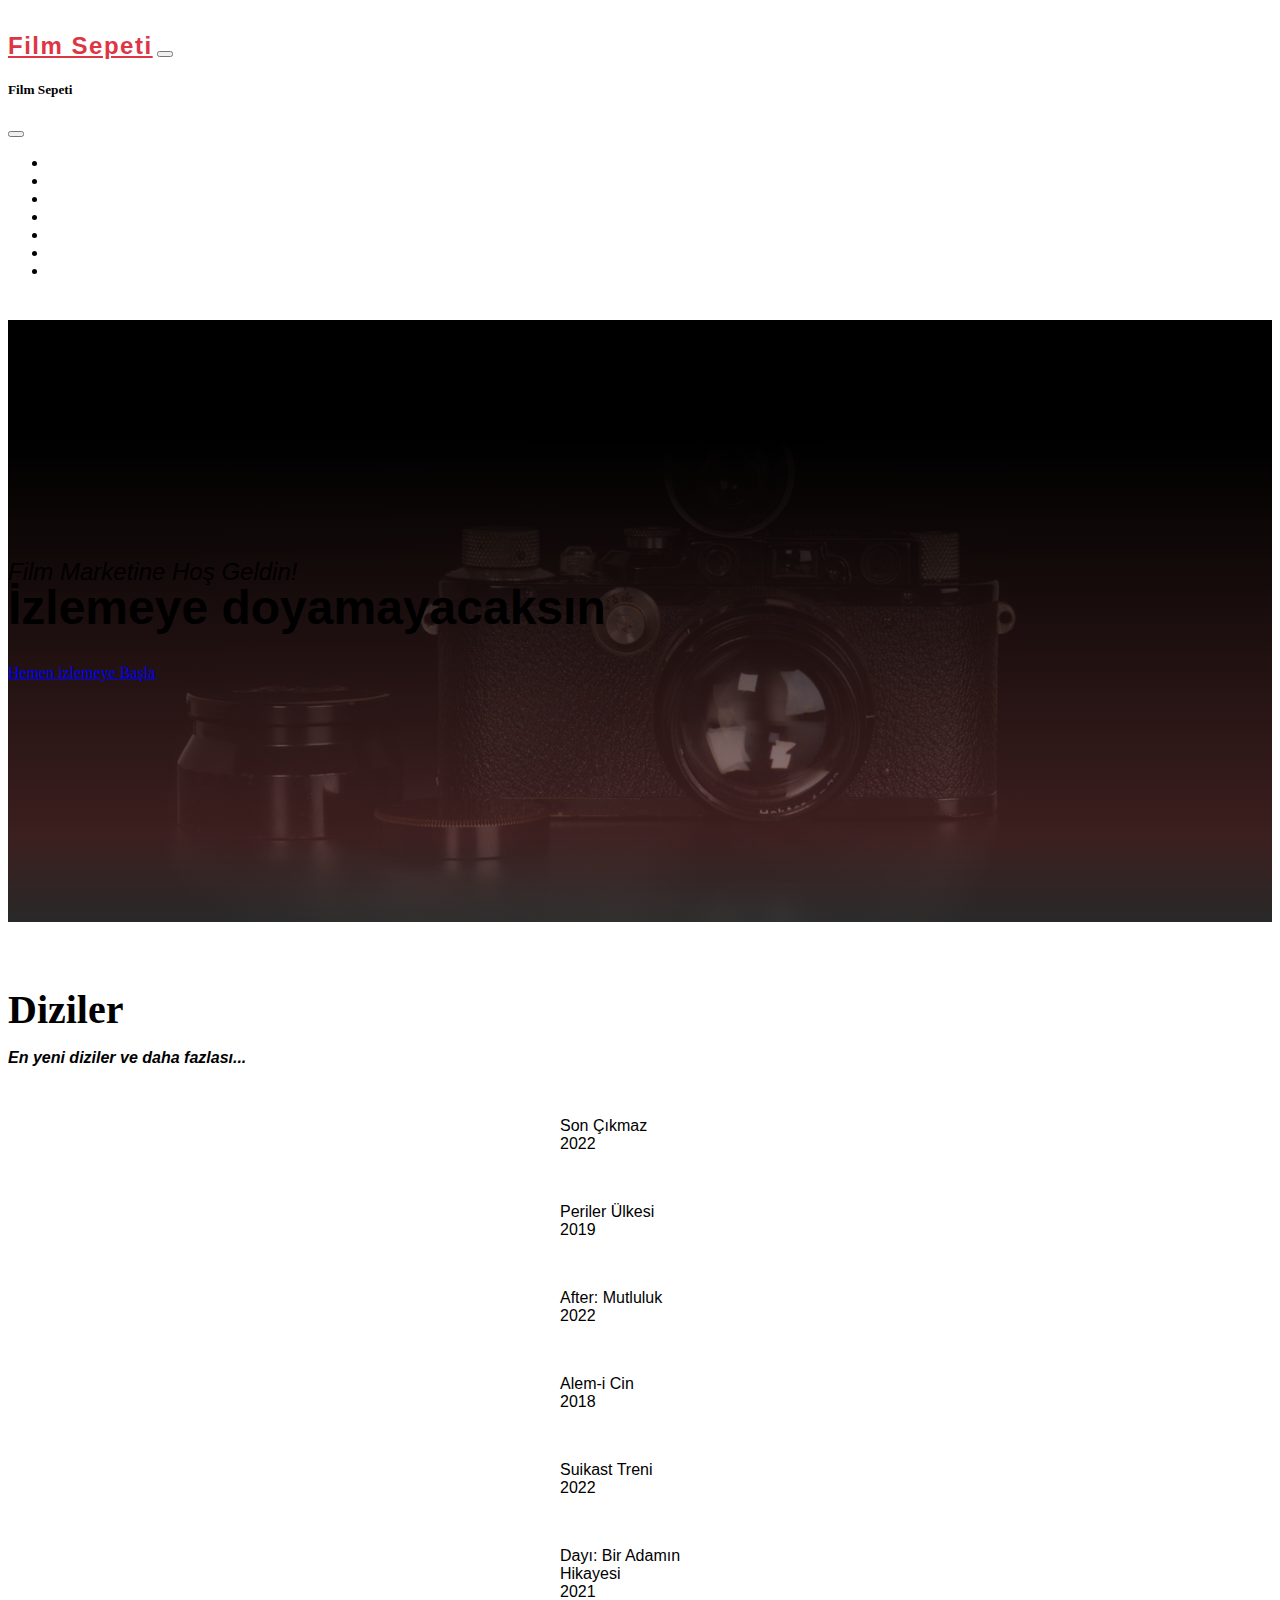
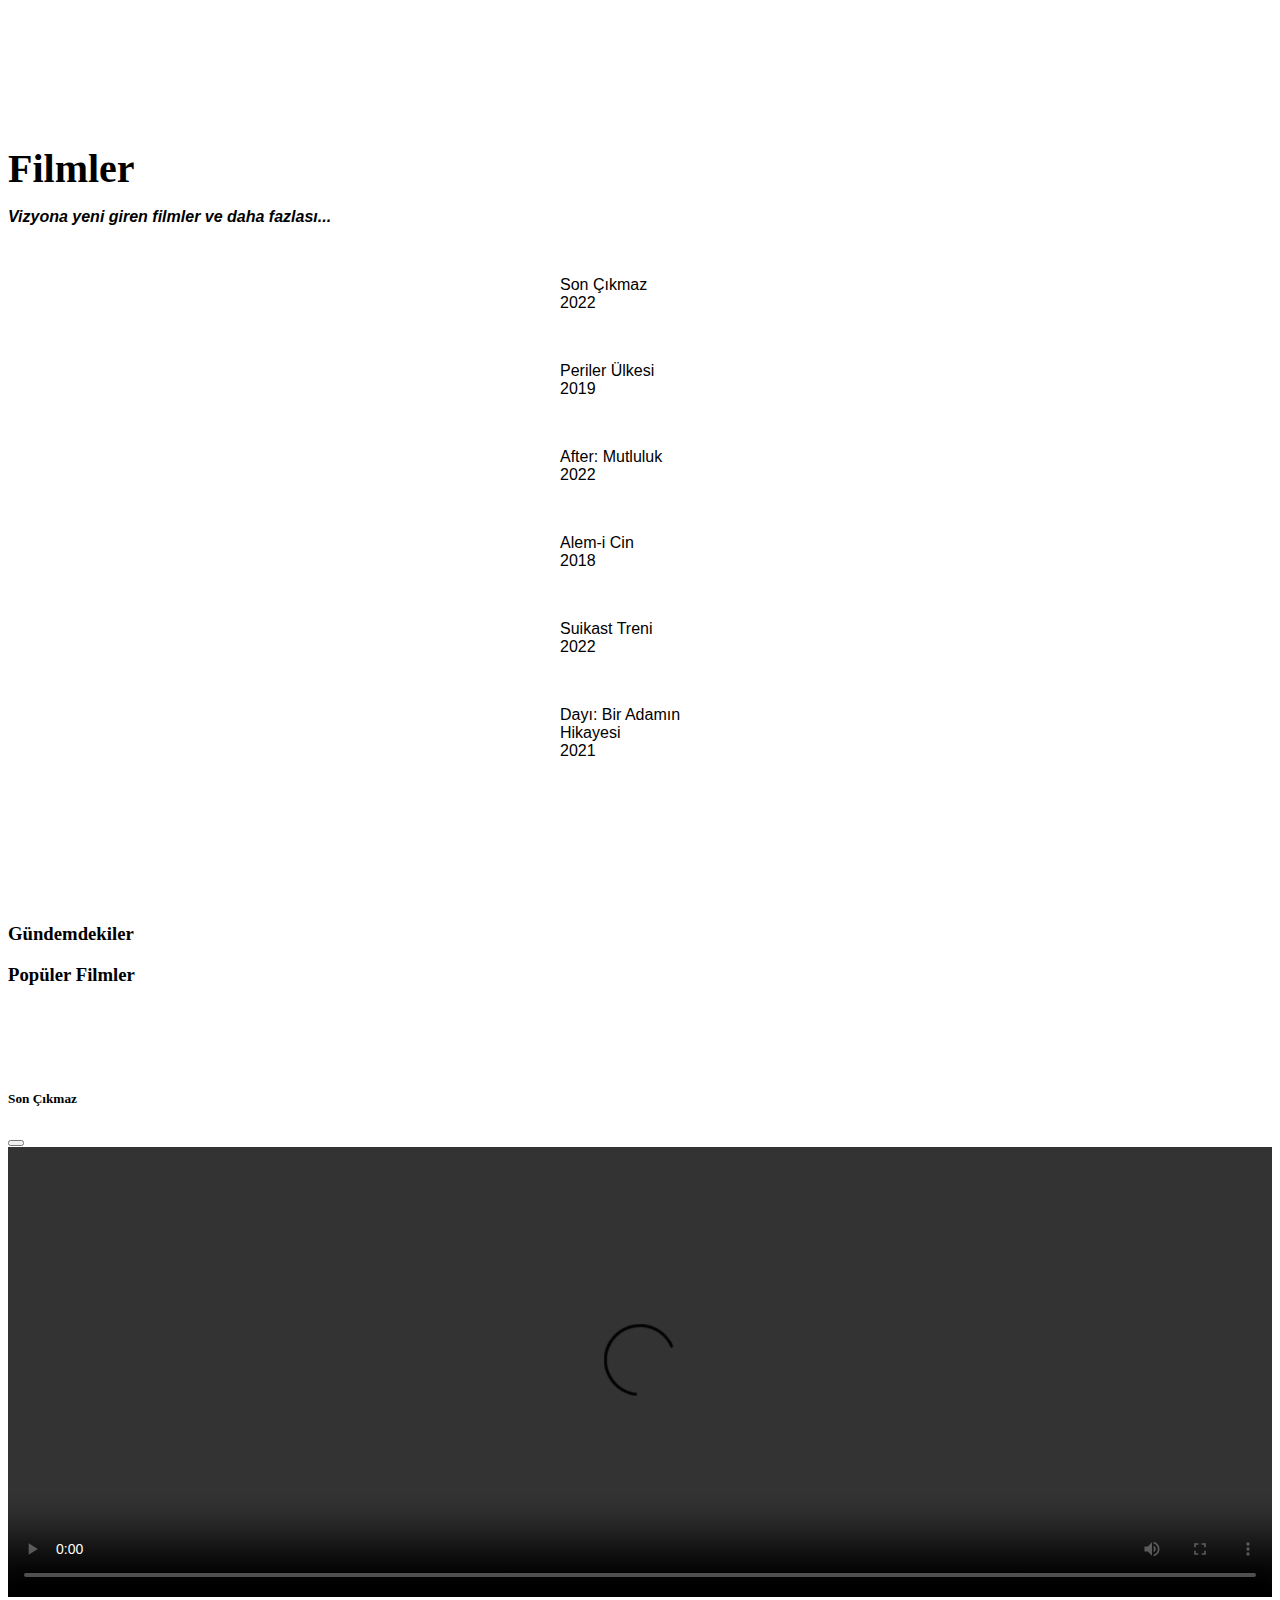
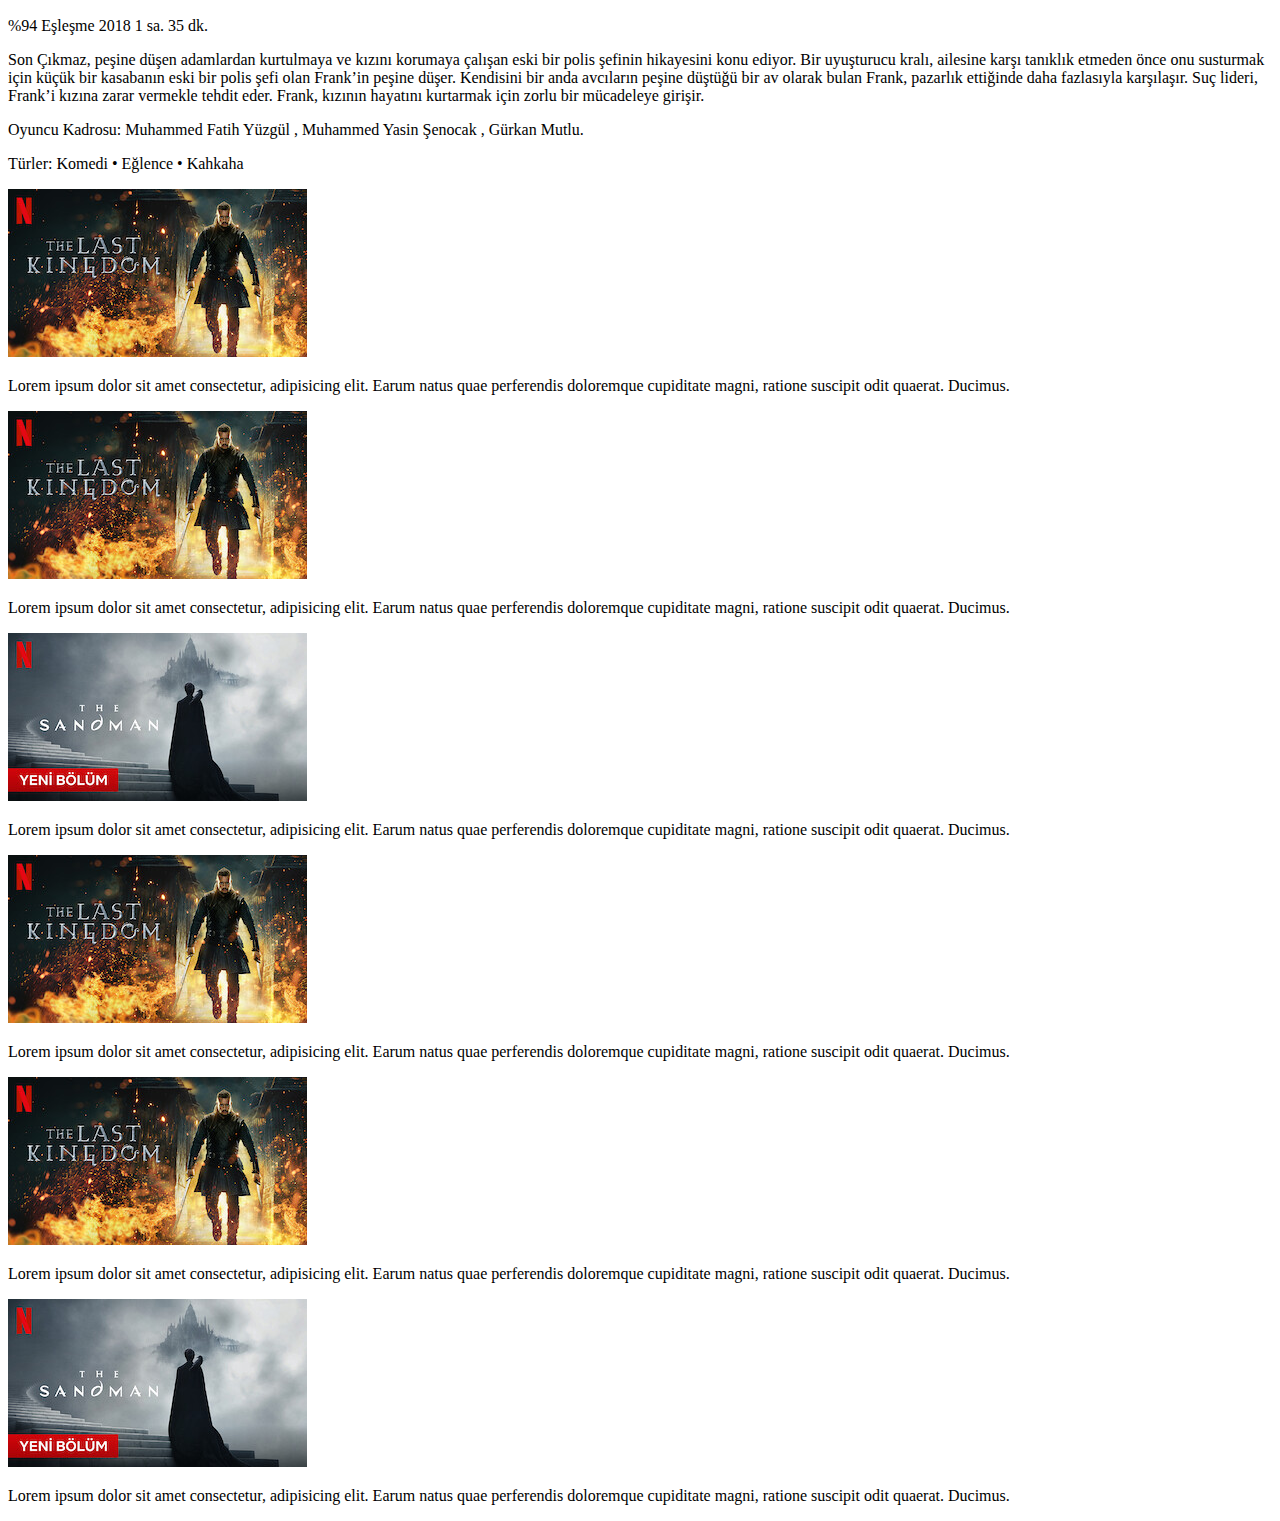
==== commit ab030963: "owl carousel added" ====
--- a/Bootstrap-egitim/index.html
+++ b/Bootstrap-egitim/index.html
@@ -2,191 +2,678 @@
 <html lang="tr">
 
 <head>
-    <meta charset="UTF-8">
-    <link href="img/favicon.png" rel="icon">
-    <link href="img/apple-touch-icon.png" rel="apple-touch-icon">
-    <title>Film Sepeti</title>
-    <style>
-        @import url("css/all.css");
-    </style>
-    <link rel="stylesheet" href="css/bootstrap/bootstrap.min.css">
-    <link rel="stylesheet" href="css/custom/extra.css">
+  <meta charset="UTF-8">
+  <link href="img/favicon.png" rel="icon">
+  <link href="img/apple-touch-icon.png" rel="apple-touch-icon">
+  <title>Film Sepeti</title>
+  <style>
+    @import url("css/all.css");
+  </style>
+  <script src="https://code.jquery.com/jquery-3.6.1.js" integrity="sha256-3zlB5s2uwoUzrXK3BT7AX3FyvojsraNFxCc2vC/7pNI="
+    crossorigin="anonymous"></script>
+    <link rel="stylesheet" href="css/owl/owl.carousel.min.css">
+  <link rel="stylesheet" href="css/bootstrap/bootstrap.min.css">
+  <link rel="stylesheet" href="css/custom/extra.css">
 </head>
 
 <body id="page-body">
-    <!-- navigation start-->
-    <nav class="navbar navbar-expand-lg navbar-dark fixed-top img-gradient" id="mainNavbar">
-        <div class="container">
-            <a href="#page-body" class="navbar-brand text-uppercase" title="new design website link">Film Sepeti</a>
-            <button type="button" class="navbar-toggler" data-bs-toggle="offcanvas" data-bs-target="#myNavbar"
-                aria-controls="myNavbar"  aria-expanded="false">
-                <span class="navbar-toggler-icon"></span>
-            </button>
-            <div class="offcanvas offcanvas-end" tabindex="-1" id="myNavbar" aria-labelledby="myLabel">
-                <div class="offcanvas-header">
-                    <h5 class="offcanvas-title" id="myLabel">Menu</h5>
-                    <button type="button" class="btn-close text-reset" data-bs-dismiss="offcanvas">
-                    </button>
-                </div>
-                <div class="offcanvas-body">
-                    <ul class="navbar-nav ms-auto text-uppercase py-lg-2">
-                        <li class="nav-item"><a href="#films" class="nav-link btn-close-canvas">Films</a></li>
-                        <li class="nav-item"><a href="#series" class="nav-link btn-close-canvas">TV Series</a></li>
-                        <li class="nav-item"><a href="#team" class="nav-link btn-close-canvas">About</a></li>
-                        <li class="nav-item"><a href="#contact" class="nav-link btn-close-canvas">Contact</a></li>
-                        <li class="nav-item"><a href="#portfolio" class="nav-link btn-close-canvas">Register</a></li>
-                        <li class="nav-item"><a href="" class="nav-link btn-close-canvas">Login</a></li>
-                    </ul>
-                </div>
-            </div>
-        </div>
-    </nav>
-    <!-- navigation end-->
-
-    <!--header start-->
-    <header class="backImage text-white text-center">
-        <div class="container">
-            <div class="backImage-sub mb-4">Film Marketine Hoş Geldin!</div>
-            <div class="backImage-heading text-uppercase">İzlemeye doyamayacaksın</div>
-            <a href="#services" class="btn btn-danger btn-lg p-lg-4 text-uppercase fw-bolder">Hemen izlemeye Başla</a>
-        </div>
-    </header>
-    <!--header end-->
-    <section id="films" class="mySection bg-light">
-      <div class="container">
-        <div class="text-center mb-5">
-          <h2 class="s-heading text-uppercase">Filmler</h2>
-          <h3 class="s-subheading text-muted">Vizyona yeni giren filmler ve daha fazlası...</h3>
-        </div>
-        <div class="row gy-4">
-          <div class="col-sm-6 col-lg-4">
-            <div class="p-item">
-              <a href="#PModal1" class="p-link" data-bs-toggle="modal">
-                <div class="p-hover">
-                  <div class="ph-content text-white">
-                    <i class="bi bi-play-circle"></i>
-                  </div>
-                </div>
-                <img src="img\films\soncıkmaz.jpg" class="img-fluid" alt="">
-              </a>
-              <div class="p-caption text-center bg-white p-2">
-                <div class="pc-heading fw-bold ">Son Çıkmaz</div>
-                <div class="pc-subheading text-muted fst-italic mb-3">2022</div>
-              </div>
-            </div>
-          </div>
-          <div class="col-sm-6 col-lg-4">
-            <div class="p-item">
-              <a href="#PModal2" class="p-link" data-bs-toggle="modal">
-                <div class="p-hover">
-                  <div class="ph-content text-white">
-                    <i class="bi bi-play-circle"></i>
-                  </div>
-                </div>
-                <img src="img\films\perilerulkesi.jpg" class="img-fluid" alt="">
-              </a>
-              <div class="p-caption text-center bg-white p-2">
-                <div class="pc-heading fw-bold ">Periler Ülkesi</div>
-                <div class="pc-subheading text-muted fst-italic mb-3">2019</div>
-              </div>
-            </div>
-          </div>
-          <div class="col-sm-6 col-lg-4">
-            <div class="p-item">
-              <a href="#PModal3" class="p-link" data-bs-toggle="modal">
-                <div class="p-hover">
-                  <div class="ph-content text-white">
-                    <i class="bi bi-play-circle"></i>
-                  </div>
-                </div>
-                <img src="img\films\afterhappys.jpg" class="img-fluid" alt="">
-              </a>
-              <div class="p-caption text-center bg-white p-2">
-                <div class="pc-heading fw-bold ">After: Mutluluk</div>
-                <div class="pc-subheading text-muted fst-italic mb-3">2022</div>
-              </div>
-            </div>
-          </div>
-          <div class="col-sm-6 col-lg-4">
-            <div class="p-item">
-              <a href="#PModal4" class="p-link" data-bs-toggle="modal">
-                <div class="p-hover">
-                  <div class="ph-content text-white">
-                    <i class="bi bi-play-circle"></i>
-                  </div>
-                </div>
-                <img src="img\films\alemicin.jpg" class="img-fluid" alt="">
-              </a>
-              <div class="p-caption text-center bg-white p-2">
-                <div class="pc-heading fw-bold ">Alem-i Cin</div>
-                <div class="pc-subheading text-muted fst-italic mb-3">2018</div>
-              </div>
-            </div>
-          </div>
-          <div class="col-sm-6 col-lg-4">
-            <div class="p-item">
-              <a href="#PModal5" class="p-link" data-bs-toggle="modal">
-                <div class="p-hover">
-                  <div class="ph-content text-white">
-                    <i class="bi bi-play-circle"></i>
-                  </div>
-                </div>
-                <img src="img\films\suikasttreni.jpg" class="img-fluid" alt="">
-              </a>
-              <div class="p-caption text-center bg-white p-2">
-                <div class="pc-heading fw-bold ">Suikast Treni</div>
-                <div class="pc-subheading text-muted fst-italic ">2022</div>
-              </div>
-            </div>
-          </div>
-          <div class="col-sm-6 col-lg-4">
-            <div class="p-item">
-              <a href="#PModal6" class="p-link" data-bs-toggle="modal">
-                <div class="p-hover">
-                  <div class="ph-content text-white">
-                    <i class="bi bi-play-circle"></i>
-                  </div>
-                </div>
-                <img src="img\films\dayı.jpg" class="img-fluid" alt="">
-              </a>
-              <div class="p-caption text-center bg-white p-2">
-                <div class="pc-heading fw-bold ">Dayı: Bir Adamın Hikayesi</div>
-                <div class="pc-subheading text-muted fst-italic mb-3">2021</div>
-              </div>
-            </div>
-          </div>
-        </div>
-
-      </div>
-    </section>
-    <div class="modal fade p-modal" id="PModal1" tabindex="-1" role="dialog" aria-labelledby="myTitle1" aria-hidden="true">
-      <div class="modal-dialog ">
-        <div class="modal-content">
-          <div class="close-modal" data-bs-dismiss="modal">
-            <img src="img\close-icon.svg" alt="">
-          </div>
-          <div class="container">
-            <div class="row justify-content-center">
-              <div class="col-lg-8">                
-                  <h2  id="myTitle1" class="fw-bold mt-3">Son Çıkmaz</h2>
-                  <div class="ratio ratio-16x9">
-                    <video src="video\soncıkmaz.mp4" autoplay controls muted class="mt-3" width="1500px"></video>
-                  </div>
-                  <p class="mt-4"><i class="bi bi-star me-2"></i><i class="bi bi-star me-2"></i><i class="bi bi-star me-2"></i><i class="bi bi-star me-2"></i><i class="bi bi-star me-2"></i></p>
-                  <p class="my-4">Son Çıkmaz, peşine düşen adamlardan kurtulmaya ve kızını korumaya çalışan eski bir polis şefinin hikayesini konu ediyor. Bir uyuşturucu kralı, ailesine karşı tanıklık etmeden önce onu susturmak için küçük bir kasabanın eski bir polis şefi olan Frank’in peşine düşer. Kendisini bir anda avcıların peşine düştüğü bir av olarak bulan Frank, pazarlık ettiğinde daha fazlasıyla karşılaşır. Suç lideri, Frank’i kızına zarar vermekle tehdit eder. Frank, kızının hayatını kurtarmak için zorlu bir mücadeleye girişir.</p>
-                  <ul class="list-inline mb-4">
-                    <li><strong>Yönetmen: </strong>Mike Burns</li>
-                    <li><strong>Oyuncular: </strong>Bruce Willis, Ashley Greene Khoury, Texas Battle</li>
-                  </ul>                
-              </div>
-            </div>
-          </div>
-        </div>
-
+  <!-- navigation start-->
+  <nav class="navbar navbar-expand-lg navbar-dark fixed-top img-gradient" id="mainNavbar">
+    <div class="container">
+      <a href="#page-body" class="navbar-brand text-uppercase" title="new design website link">Film Sepeti</a>
+      <button type="button" class="navbar-toggler" data-bs-toggle="offcanvas" data-bs-target="#myNavbar"
+        aria-controls="myNavbar" aria-expanded="false">
+        <span class="navbar-toggler-icon"></span>
+      </button>
+      <div class="offcanvas offcanvas-end" tabindex="-1" id="myNavbar" aria-labelledby="myLabel">
+        <div class="offcanvas-header">
+          <h5 class="offcanvas-title text-danger fw-bold" id="myLabel">Film Sepeti</h5>
+          <button type="button" class="btn-close text-reset" data-bs-dismiss="offcanvas">
+          </button>
+        </div>
+        <div class="offcanvas-body">
+          <ul class="navbar-nav ms-auto text-uppercase py-lg-2">
+            <li class="nav-item"><a href="#header" class="nav-link btn-close-canvas">Anasayfa</a></li>
+            <li class="nav-item"><a href="#series" class="nav-link btn-close-canvas">Diziler</a></li>
+            <li class="nav-item"><a href="#films" class="nav-link btn-close-canvas">Filmler</a></li>
+            <li class="nav-item"><a href="#newandpopular" class="nav-link btn-close-canvas">Yeni ve Popüler</a></li>
+            <li class="nav-item"><a href="#portfolio" class="nav-link btn-close-canvas">Listem</a></li>
+            <li class="nav-item"><a href="" class="nav-link btn-close-canvas">Register</a></li>
+            <li class="nav-item"><a href="" class="nav-link btn-close-canvas">Login</a></li>
+          </ul>
+        </div>
       </div>
     </div>
-    <script src="js/bootstrap/bootstrap.bundle.min.js"></script>
-    <script src="js/custom/extra.js"></script>
+  </nav>
+  <!-- navigation end-->
+
+  <!--header start-->
+  <header class="backImage text-white text-center" id="header">
+    <div class="container">
+      <div class="backImage-sub mb-4">Film Marketine Hoş Geldin!</div>
+      <div class="backImage-heading text-uppercase">İzlemeye doyamayacaksın</div>
+      <a href="#services" class="btn btn-danger btn-lg p-lg-4 text-uppercase fw-bolder">Hemen izlemeye Başla</a>
+    </div>
+  </header>
+  <!--header end-->  
+  <section id="series" class="mySection bg-white">
+    <div class="container">
+      <div class="text-center mb-5">
+        <h2 class="s-heading text-uppercase">Diziler</h2>
+        <h3 class="s-subheading text-muted">En yeni diziler ve daha fazlası...</h3>
+      </div>
+      <div class="row gy-4">
+        <div class="col-sm-6 col-lg-4">
+          <div class="p-item">
+            <a href="#PModal1" class="p-link" data-bs-toggle="modal">
+              <div class="p-hover">
+                <div class="ph-content text-white">
+                  <i class="bi bi-play-circle"></i>
+                </div>
+              </div>
+              <img src="img\films\soncıkmaz.jpg" class="img-fluid" alt="">
+            </a>
+            <div class="p-caption text-center bg-white p-2">
+              <div class="pc-heading fw-bold ">Son Çıkmaz</div>
+              <div class="pc-subheading text-muted fst-italic mb-3">2022</div>
+            </div>
+          </div>
+        </div>
+        <div class="col-sm-6 col-lg-4">
+          <div class="p-item">
+            <a href="#PModal2" class="p-link" data-bs-toggle="modal">
+              <div class="p-hover">
+                <div class="ph-content text-white">
+                  <i class="bi bi-play-circle"></i>
+                </div>
+              </div>
+              <img src="img\films\perilerulkesi.jpg" class="img-fluid" alt="">
+            </a>
+            <div class="p-caption text-center bg-white p-2">
+              <div class="pc-heading fw-bold ">Periler Ülkesi</div>
+              <div class="pc-subheading text-muted fst-italic mb-3">2019</div>
+            </div>
+          </div>
+        </div>
+        <div class="col-sm-6 col-lg-4">
+          <div class="p-item">
+            <a href="#PModal3" class="p-link" data-bs-toggle="modal">
+              <div class="p-hover">
+                <div class="ph-content text-white">
+                  <i class="bi bi-play-circle"></i>
+                </div>
+              </div>
+              <img src="img\films\afterhappys.jpg" class="img-fluid" alt="">
+            </a>
+            <div class="p-caption text-center bg-white p-2">
+              <div class="pc-heading fw-bold ">After: Mutluluk</div>
+              <div class="pc-subheading text-muted fst-italic mb-3">2022</div>
+            </div>
+          </div>
+        </div>
+        <div class="col-sm-6 col-lg-4">
+          <div class="p-item">
+            <a href="#PModal4" class="p-link" data-bs-toggle="modal">
+              <div class="p-hover">
+                <div class="ph-content text-white">
+                  <i class="bi bi-play-circle"></i>
+                </div>
+              </div>
+              <img src="img\films\alemicin.jpg" class="img-fluid" alt="">
+            </a>
+            <div class="p-caption text-center bg-white p-2">
+              <div class="pc-heading fw-bold ">Alem-i Cin</div>
+              <div class="pc-subheading text-muted fst-italic mb-3">2018</div>
+            </div>
+          </div>
+        </div>
+        <div class="col-sm-6 col-lg-4">
+          <div class="p-item">
+            <a href="#PModal5" class="p-link" data-bs-toggle="modal">
+              <div class="p-hover">
+                <div class="ph-content text-white">
+                  <i class="bi bi-play-circle"></i>
+                </div>
+              </div>
+              <img src="img\films\suikasttreni.jpg" class="img-fluid" alt="">
+            </a>
+            <div class="p-caption text-center bg-white p-2">
+              <div class="pc-heading fw-bold ">Suikast Treni</div>
+              <div class="pc-subheading text-muted fst-italic ">2022</div>
+            </div>
+          </div>
+        </div>
+        <div class="col-sm-6 col-lg-4">
+          <div class="p-item">
+            <a href="#PModal6" class="p-link" data-bs-toggle="modal">
+              <div class="p-hover">
+                <div class="ph-content text-white">
+                  <i class="bi bi-play-circle"></i>
+                </div>
+              </div>
+              <img src="img\films\dayı.jpg" class="img-fluid" alt="">
+            </a>
+            <div class="p-caption text-center bg-white p-2">
+              <div class="pc-heading fw-bold ">Dayı: Bir Adamın Hikayesi</div>
+              <div class="pc-subheading text-muted fst-italic mb-3">2021</div>
+            </div>
+          </div>
+        </div>
+      </div>
+    </div>
+  </section>
+  <section id="films" class="mySection bg-light">
+    <div class="container">
+      <div class="text-center mb-5">
+        <h2 class="s-heading text-uppercase">Filmler</h2>
+        <h3 class="s-subheading text-muted">Vizyona yeni giren filmler ve daha fazlası...</h3>
+      </div>
+      <div class="row gy-4">
+        <div class="col-sm-6 col-lg-4">
+          <div class="p-item">
+            <a href="#PModal1" class="p-link" data-bs-toggle="modal">
+              <div class="p-hover">
+                <div class="ph-content text-white">
+                  <i class="bi bi-play-circle"></i>
+                </div>
+              </div>
+              <img src="img\films\soncıkmaz.jpg" class="img-fluid" alt="">
+            </a>
+            <div class="p-caption text-center bg-white p-2">
+              <div class="pc-heading fw-bold ">Son Çıkmaz</div>
+              <div class="pc-subheading text-muted fst-italic mb-3">2022</div>
+            </div>
+          </div>
+        </div>
+        <div class="col-sm-6 col-lg-4">
+          <div class="p-item">
+            <a href="#PModal2" class="p-link" data-bs-toggle="modal">
+              <div class="p-hover">
+                <div class="ph-content text-white">
+                  <i class="bi bi-play-circle"></i>
+                </div>
+              </div>
+              <img src="img\films\perilerulkesi.jpg" class="img-fluid" alt="">
+            </a>
+            <div class="p-caption text-center bg-white p-2">
+              <div class="pc-heading fw-bold ">Periler Ülkesi</div>
+              <div class="pc-subheading text-muted fst-italic mb-3">2019</div>
+            </div>
+          </div>
+        </div>
+        <div class="col-sm-6 col-lg-4">
+          <div class="p-item">
+            <a href="#PModal3" class="p-link" data-bs-toggle="modal">
+              <div class="p-hover">
+                <div class="ph-content text-white">
+                  <i class="bi bi-play-circle"></i>
+                </div>
+              </div>
+              <img src="img\films\afterhappys.jpg" class="img-fluid" alt="">
+            </a>
+            <div class="p-caption text-center bg-white p-2">
+              <div class="pc-heading fw-bold ">After: Mutluluk</div>
+              <div class="pc-subheading text-muted fst-italic mb-3">2022</div>
+            </div>
+          </div>
+        </div>
+        <div class="col-sm-6 col-lg-4">
+          <div class="p-item">
+            <a href="#PModal4" class="p-link" data-bs-toggle="modal">
+              <div class="p-hover">
+                <div class="ph-content text-white">
+                  <i class="bi bi-play-circle"></i>
+                </div>
+              </div>
+              <img src="img\films\alemicin.jpg" class="img-fluid" alt="">
+            </a>
+            <div class="p-caption text-center bg-white p-2">
+              <div class="pc-heading fw-bold ">Alem-i Cin</div>
+              <div class="pc-subheading text-muted fst-italic mb-3">2018</div>
+            </div>
+          </div>
+        </div>
+        <div class="col-sm-6 col-lg-4">
+          <div class="p-item">
+            <a href="#PModal5" class="p-link" data-bs-toggle="modal">
+              <div class="p-hover">
+                <div class="ph-content text-white">
+                  <i class="bi bi-play-circle"></i>
+                </div>
+              </div>
+              <img src="img\films\suikasttreni.jpg" class="img-fluid" alt="">
+            </a>
+            <div class="p-caption text-center bg-white p-2">
+              <div class="pc-heading fw-bold ">Suikast Treni</div>
+              <div class="pc-subheading text-muted fst-italic ">2022</div>
+            </div>
+          </div>
+        </div>
+        <div class="col-sm-6 col-lg-4">
+          <div class="p-item">
+            <a href="#PModal6" class="p-link" data-bs-toggle="modal">
+              <div class="p-hover">
+                <div class="ph-content text-white">
+                  <i class="bi bi-play-circle"></i>
+                </div>
+              </div>
+              <img src="img\films\dayı.jpg" class="img-fluid" alt="">
+            </a>
+            <div class="p-caption text-center bg-white p-2">
+              <div class="pc-heading fw-bold ">Dayı: Bir Adamın Hikayesi</div>
+              <div class="pc-subheading text-muted fst-italic mb-3">2021</div>
+            </div>
+          </div>
+        </div>
+      </div>
+    </div>
+  </section>
+  <section id="newandpopular" class="mySection bg-white">
+    <div class="container-fluid p-5 my-5">
+      <h3 class="text-dark mb-4">Gündemdekiler</h3>
+      <div class="owl-carousel mb-5 ">
+          <div><img src="img/kusucusu.jpg" class="img-fluid rounded-2" class="img-fluid rounded-2" alt="">
+              <div class="detail card bg-white">
+                  <div class="card-body text-dark">
+                      <div class="row g-2 ">
+                          <div class="col-auto fs-3 ">
+                              <i class="bi bi-play-circle"></i>
+                          </div>
+                          <div class="col-auto fs-3 ">
+                              <i class="bi bi-plus-circle"></i>
+                          </div>
+                          <div class="col-auto fs-3 ">
+                              <i class="bi bi-hand-thumbs-up"></i>
+                          </div>
+                          <div class="col-auto fs-3">
+                              <i class="bi bi-hand-thumbs-down"></i>
+                          </div>
+                          <div class="col-auto ms-auto fs-3">
+                              <a href="#" class="text-dark" data-bs-toggle="modal" data-bs-target="#exampleModal">
+                                  <i class="bi bi-caret-down-square "></i>
+                              </a>
+  
+                          </div>
+                          <div class="col-12">
+                              <p class="mb-0 fs-6">1 sa. 35 dk.</p>
+                              <p class="mb-2 fs-6">Komedi &bull; Eğlence</p>
+                          </div>
+  
+  
+                      </div>
+                  </div>
+              </div>
+          </div>
+          <div><img src="img/lastkingdom.jpg" class="img-fluid rounded-2" alt="">
+            <div class="detail card bg-white">
+              <div class="card-body text-dark">
+                  <div class="row g-2 ">
+                      <div class="col-auto fs-3 ">
+                          <i class="bi bi-play-circle"></i>
+                      </div>
+                      <div class="col-auto fs-3 ">
+                          <i class="bi bi-plus-circle"></i>
+                      </div>
+                      <div class="col-auto fs-3 ">
+                          <i class="bi bi-hand-thumbs-up"></i>
+                      </div>
+                      <div class="col-auto fs-3">
+                          <i class="bi bi-hand-thumbs-down"></i>
+                      </div>
+                      <div class="col-auto ms-auto fs-3">
+                          <a href="#" class="text-dark" data-bs-toggle="modal" data-bs-target="#exampleModal">
+                              <i class="bi bi-caret-down-square "></i>
+                          </a>
+
+                      </div>
+                      <div class="col-12">
+                          <p class="mb-0 fs-6">1 sa. 35 dk.</p>
+                          <p class="mb-2 fs-6">Komedi &bull; Eğlence</p>
+                      </div>
+
+
+                  </div>
+              </div>
+          </div>
+          </div>
+          <div><img src="img/thesandman.jpg" class="img-fluid rounded-2" alt="">
+            <div class="detail card bg-white">
+              <div class="card-body text-dark">
+                  <div class="row g-2 ">
+                      <div class="col-auto fs-3 ">
+                          <i class="bi bi-play-circle"></i>
+                      </div>
+                      <div class="col-auto fs-3 ">
+                          <i class="bi bi-plus-circle"></i>
+                      </div>
+                      <div class="col-auto fs-3 ">
+                          <i class="bi bi-hand-thumbs-up"></i>
+                      </div>
+                      <div class="col-auto fs-3">
+                          <i class="bi bi-hand-thumbs-down"></i>
+                      </div>
+                      <div class="col-auto ms-auto fs-3">
+                          <a href="#" class="text-dark" data-bs-toggle="modal" data-bs-target="#exampleModal">
+                              <i class="bi bi-caret-down-square "></i>
+                          </a>
+
+                      </div>
+                      <div class="col-12">
+                          <p class="mb-0 fs-6">1 sa. 35 dk.</p>
+                          <p class="mb-2 fs-6">Komedi &bull; Eğlence</p>
+                      </div>
+
+
+                  </div>
+              </div>
+          </div>
+          </div>
+          <div><img src="img/kusucusu.jpg" class="img-fluid rounded-2" alt="">
+            <div class="detail card bg-white">
+              <div class="card-body text-dark">
+                  <div class="row g-2 ">
+                      <div class="col-auto fs-3 ">
+                          <i class="bi bi-play-circle"></i>
+                      </div>
+                      <div class="col-auto fs-3 ">
+                          <i class="bi bi-plus-circle"></i>
+                      </div>
+                      <div class="col-auto fs-3 ">
+                          <i class="bi bi-hand-thumbs-up"></i>
+                      </div>
+                      <div class="col-auto fs-3">
+                          <i class="bi bi-hand-thumbs-down"></i>
+                      </div>
+                      <div class="col-auto ms-auto fs-3">
+                          <a href="#" class="text-dark" data-bs-toggle="modal" data-bs-target="#exampleModal">
+                              <i class="bi bi-caret-down-square "></i>
+                          </a>
+
+                      </div>
+                      <div class="col-12">
+                          <p class="mb-0 fs-6">1 sa. 35 dk.</p>
+                          <p class="mb-2 fs-6">Komedi &bull; Eğlence</p>
+                      </div>
+
+
+                  </div>
+              </div>
+          </div>
+          </div>
+          <div><img src="img/lastkingdom.jpg" class="img-fluid rounded-2" alt="">
+            <div class="detail card bg-white">
+              <div class="card-body text-dark">
+                  <div class="row g-2 ">
+                      <div class="col-auto fs-3 ">
+                          <i class="bi bi-play-circle"></i>
+                      </div>
+                      <div class="col-auto fs-3 ">
+                          <i class="bi bi-plus-circle"></i>
+                      </div>
+                      <div class="col-auto fs-3 ">
+                          <i class="bi bi-hand-thumbs-up"></i>
+                      </div>
+                      <div class="col-auto fs-3">
+                          <i class="bi bi-hand-thumbs-down"></i>
+                      </div>
+                      <div class="col-auto ms-auto fs-3">
+                          <a href="#" class="text-dark" data-bs-toggle="modal" data-bs-target="#exampleModal">
+                              <i class="bi bi-caret-down-square "></i>
+                          </a>
+
+                      </div>
+                      <div class="col-12">
+                          <p class="mb-0 fs-6">1 sa. 35 dk.</p>
+                          <p class="mb-2 fs-6">Komedi &bull; Eğlence</p>
+                      </div>
+
+
+                  </div>
+              </div>
+          </div>
+          </div>
+          <div><img src="img/thesandman.jpg" class="img-fluid rounded-2" alt="">
+            <div class="detail card bg-white">
+              <div class="card-body text-dark">
+                  <div class="row g-2 ">
+                      <div class="col-auto fs-3 ">
+                          <i class="bi bi-play-circle"></i>
+                      </div>
+                      <div class="col-auto fs-3 ">
+                          <i class="bi bi-plus-circle"></i>
+                      </div>
+                      <div class="col-auto fs-3 ">
+                          <i class="bi bi-hand-thumbs-up"></i>
+                      </div>
+                      <div class="col-auto fs-3">
+                          <i class="bi bi-hand-thumbs-down"></i>
+                      </div>
+                      <div class="col-auto ms-auto fs-3">
+                          <a href="#" class="text-dark" data-bs-toggle="modal" data-bs-target="#exampleModal">
+                              <i class="bi bi-caret-down-square "></i>
+                          </a>
+
+                      </div>
+                      <div class="col-12">
+                          <p class="mb-0 fs-6">1 sa. 35 dk.</p>
+                          <p class="mb-2 fs-6">Komedi &bull; Eğlence</p>
+                      </div>
+
+
+                  </div>
+              </div>
+          </div>
+          </div>
+          <div><img src="img/kusucusu.jpg" class="img-fluid rounded-2" alt="">
+            <div class="detail card bg-white">
+              <div class="card-body text-dark">
+                  <div class="row g-2 ">
+                      <div class="col-auto fs-3 ">
+                          <i class="bi bi-play-circle"></i>
+                      </div>
+                      <div class="col-auto fs-3 ">
+                          <i class="bi bi-plus-circle"></i>
+                      </div>
+                      <div class="col-auto fs-3 ">
+                          <i class="bi bi-hand-thumbs-up"></i>
+                      </div>
+                      <div class="col-auto fs-3">
+                          <i class="bi bi-hand-thumbs-down"></i>
+                      </div>
+                      <div class="col-auto ms-auto fs-3">
+                          <a href="#" class="text-dark" data-bs-toggle="modal" data-bs-target="#exampleModal">
+                              <i class="bi bi-caret-down-square "></i>
+                          </a>
+
+                      </div>
+                      <div class="col-12">
+                          <p class="mb-0 fs-6">1 sa. 35 dk.</p>
+                          <p class="mb-2 fs-6">Komedi &bull; Eğlence</p>
+                      </div>
+
+
+                  </div>
+              </div>
+          </div>
+          </div>
+          <div><img src="img/lastkingdom.jpg" class="img-fluid rounded-2" alt="">
+            <div class="detail card bg-white">
+              <div class="card-body text-dark">
+                  <div class="row g-2 ">
+                      <div class="col-auto fs-3 ">
+                          <i class="bi bi-play-circle"></i>
+                      </div>
+                      <div class="col-auto fs-3 ">
+                          <i class="bi bi-plus-circle"></i>
+                      </div>
+                      <div class="col-auto fs-3 ">
+                          <i class="bi bi-hand-thumbs-up"></i>
+                      </div>
+                      <div class="col-auto fs-3">
+                          <i class="bi bi-hand-thumbs-down"></i>
+                      </div>
+                      <div class="col-auto ms-auto fs-3">
+                          <a href="#" class="text-dark" data-bs-toggle="modal" data-bs-target="#exampleModal">
+                              <i class="bi bi-caret-down-square "></i>
+                          </a>
+
+                      </div>
+                      <div class="col-12">
+                          <p class="mb-0 fs-6">1 sa. 35 dk.</p>
+                          <p class="mb-2 fs-6">Komedi &bull; Eğlence</p>
+                      </div>
+
+
+                  </div>
+              </div>
+          </div>
+          </div>
+      </div>
+      <h3 class="text-dark mb-4">Popüler Filmler</h3>
+      <div class="owl-carousel mb-5">
+          <div> <img src="img/films/afterhappys.jpg" class="img-fluid rounded-2 "> </div>
+          <div> <img src="img/films/soncıkmaz.jpg" class="img-fluid rounded-2"> </div>
+          <div> <img src="img/films/afterhappys.jpg" class="img-fluid rounded-2"> </div>
+          <div> <img src="img/films/soncıkmaz.jpg" class="img-fluid rounded-2"> </div>
+          <div> <img src="img/films/afterhappys.jpg" class="img-fluid rounded-2"> </div>
+          <div> <img src="img/films/soncıkmaz.jpg" class="img-fluid rounded-2"> </div>
+  
+      </div>
+  
+  </div>
+  </section>
+  
+ 
+  
+   
+
+
+
+  <div class="modal fade" id="PModal1" tabindex="-1" aria-labelledby="exampleModalLabel" aria-hidden="true">
+    <div class="modal-dialog modal-dialog-centered modal-lg">
+      <div class="modal-content bg-light">
+        <div class="modal-header b-0">
+          <h5 class="modal-title fw-bold" id="exampleModalLabel">Son Çıkmaz</h5>
+          <button type="button" class="btn-close" data-bs-dismiss="modal" aria-label="Close"></button>
+        </div>
+        <div class="modal-body p-0 text-dark">
+          <div>
+            <video width="100%" height="450" src="video/soncıkmaz.mp4" autoplay controls></video>
+          </div>
+          <div class="px-5 py-4">
+            <div class="row">
+              <div class="col-md-8">
+                <p class="fs-6 "> <span class="text-success fw-bold">%94 Eşleşme</span> 2018 1 sa. 35
+                  dk. </p>
+                <p>Son Çıkmaz, peşine düşen adamlardan kurtulmaya ve kızını korumaya çalışan eski bir polis şefinin
+                  hikayesini konu ediyor. Bir uyuşturucu kralı, ailesine karşı tanıklık etmeden önce onu susturmak için
+                  küçük bir kasabanın eski bir polis şefi olan Frank’in peşine düşer. Kendisini bir anda avcıların
+                  peşine düştüğü bir av olarak bulan Frank, pazarlık ettiğinde daha fazlasıyla karşılaşır. Suç lideri,
+                  Frank’i kızına zarar vermekle tehdit eder. Frank, kızının hayatını kurtarmak için zorlu bir mücadeleye
+                  girişir. </p>
+
+              </div>
+              <div class="col-lg-4">
+                <p class="fs-6"> <span class="text-muted">Oyuncu Kadrosu:</span> Muhammed Fatih Yüzgül ,
+                  Muhammed Yasin Şenocak , Gürkan Mutlu.</p>
+                <p class="fs-6"> <span class="text-muted">Türler:</span> Komedi &bull; Eğlence &bull;
+                  Kahkaha</p>
+              </div>
+            </div>
+          </div>
+          <div class="px-5 py-4">
+            <div class="row text-white">
+              <div class="col-lg-4  mb-4">
+                <div class="card shadow border-0">
+                  <img src="img/lastkingdom.jpg" class="card-img-top">
+                  <div class="card-body bg-dark">
+                    <p>Lorem ipsum dolor sit amet consectetur, adipisicing elit. Earum natus quae perferendis doloremque
+                      cupiditate magni, ratione suscipit odit quaerat. Ducimus.</p>
+                  </div>
+                </div>
+              </div>
+              <div class="col-lg-4 mb-4">
+                <div class="card shadow border-0">
+                  <img src="img/lastkingdom.jpg" class="card-img-top">
+                  <div class="card-body bg-dark">
+                    <p>Lorem ipsum dolor sit amet consectetur, adipisicing elit. Earum natus quae perferendis doloremque
+                      cupiditate magni, ratione suscipit odit quaerat. Ducimus.</p>
+                  </div>
+                </div>
+              </div>
+              <div class="col-lg-4 mb-4">
+                <div class="card shadow border-0">
+                  <img src="img/thesandman.jpg" class="card-img-top">
+                  <div class="card-body bg-dark">
+                    <p>Lorem ipsum dolor sit amet consectetur, adipisicing elit. Earum natus quae perferendis doloremque
+                      cupiditate magni, ratione suscipit odit quaerat. Ducimus.</p>
+                  </div>
+                </div>
+              </div>
+              <div class="col-lg-4 mb-3">
+                <div class="card shadow border-0">
+                  <img src="img/lastkingdom.jpg" class="card-img-top">
+                  <div class="card-body bg-dark">
+                    <p>Lorem ipsum dolor sit amet consectetur, adipisicing elit. Earum natus quae perferendis doloremque
+                      cupiditate magni, ratione suscipit odit quaerat. Ducimus.</p>
+                  </div>
+                </div>
+              </div>
+              <div class="col-lg-4 mb-4">
+                <div class="card shadow border-0">
+                  <img src="img/lastkingdom.jpg" class="card-img-top">
+                  <div class="card-body bg-dark">
+                    <p>Lorem ipsum dolor sit amet consectetur, adipisicing elit. Earum natus quae perferendis doloremque
+                      cupiditate magni, ratione suscipit odit quaerat. Ducimus.</p>
+                  </div>
+                </div>
+              </div>
+              <div class="col-lg-4 mb-4">
+                <div class="card shadow border-0">
+                  <img src="img/thesandman.jpg" class="card-img-top">
+                  <div class="card-body bg-dark">
+                    <p>Lorem ipsum dolor sit amet consectetur, adipisicing elit. Earum natus quae perferendis doloremque
+                      cupiditate magni, ratione suscipit odit quaerat. Ducimus.</p>
+                  </div>
+                </div>
+              </div>
+            </div>
+
+          </div>
+        </div>
+      </div>
+    </div>
+  </div>
+  <script src="js/custom/owl.carousel.min.js"></script>
+  <script src="js/bootstrap/bootstrap.bundle.min.js"></script>
+  <script src="js/custom/extra.js"></script>
+  <script>
+    $('.owl-carousel').owlCarousel({
+      loop: true,
+      margin: 5,
+      autoplay: true,
+      autoplayTimeout: 5000,
+      responsiveClass: true,
+      responsive: {
+        0: {
+          items: 1,
+          nav: false
+        },
+        600: {
+          items: 3,
+          nav: false
+        },
+        1000: {
+          items: 4,
+          nav: false
+        },
+        1400: {
+          items: 5,
+          nav: false
+        }
+      }
+    })
+  </script>
 </body>
 
-</html>
+</html>--- a/Bootstrap-egitim/css/custom/extra.css
+++ b/Bootstrap-egitim/css/custom/extra.css
@@ -1,84 +1,92 @@
 header.backImage {
-    background-image:  linear-gradient(to bottom, rgba(0, 0, 0, 1) 20%, rgba(100, 51, 51, 0.6) 86%, rgba(51, 51, 51, 0.8) 100%),
+  background-image: linear-gradient(to bottom, rgba(0, 0, 0, 1) 20%, rgba(100, 51, 51, 0.6) 86%, rgba(51, 51, 51, 0.8) 100%),
     url("../../img/bg.jpg");
-    background-repeat: no-repeat;
-    background-attachment: scroll;
-    background-position: center center;
-    background-size: cover;
+  background-repeat: no-repeat;
+  background-attachment: scroll;
+  background-position: center center;
+  background-size: cover;
+  position: relative;
 }
 
 header.backImage .backImage-sub {
-    font-size: 1.5rem;
-    line-height: 1.5rem;
-    font-style: italic;
-    font-family: "Roboto Slab", -apple-system, BlinkMacSystemFont, 'Segoe UI', Roboto, Oxygen, Ubuntu, Cantarell, 'Open Sans', 'Helvetica Neue', sans-serif;
+  font-size: 1.5rem;
+  line-height: 1.5rem;
+  font-style: italic;
+  font-family: "Roboto Slab", -apple-system, BlinkMacSystemFont, 'Segoe UI', Roboto, Oxygen, Ubuntu, Cantarell, 'Open Sans', 'Helvetica Neue', sans-serif;
 }
 
 header.backImage .backImage-heading {
-    font-size: 3rem;
-    font-weight: 700;
-    line-height: 3rem;
-    margin-bottom: 2rem;
-    font-family: "Montserrat", -apple-system, BlinkMacSystemFont, 'Segoe UI', Roboto, Oxygen, Ubuntu, Cantarell, 'Open Sans', 'Helvetica Neue', sans-serif;
+  font-size: 3rem;
+  font-weight: 700;
+  line-height: 3rem;
+  margin-bottom: 2rem;
+  font-family: "Montserrat", -apple-system, BlinkMacSystemFont, 'Segoe UI', Roboto, Oxygen, Ubuntu, Cantarell, 'Open Sans', 'Helvetica Neue', sans-serif;
 }
 
 #mainNavbar {
-    padding-top: 1rem;
-    padding-bottom: 1rem;
+  padding-top: 1rem;
+  padding-bottom: 1rem;
 }
 
 #mainNavbar .navbar-brand {
-    color: #de3545;
-    font-family: "Montserrat", -apple-system, BlinkMacSystemFont, 'Segoe UI', Roboto, Oxygen, Ubuntu, Cantarell, 'Open Sans', 'Helvetica Neue', sans-serif;
-    font-weight: 700;
-    letter-spacing: 0.063em
+  color: #de3545;
+  font-family: "Montserrat", -apple-system, BlinkMacSystemFont, 'Segoe UI', Roboto, Oxygen, Ubuntu, Cantarell, 'Open Sans', 'Helvetica Neue', sans-serif;
+  font-weight: 700;
+  letter-spacing: 0.063em
 }
 
 #mainNavbar .navbar-nav .nav-item .nav-link {
-    font-family: "Montserrat",
-        -apple-system,
-        BlinkMacSystemFont,
-        'Segoe UI',
-        Roboto,
-        Oxygen,
-        Ubuntu,
-        Cantarell,
-        'Open Sans',
-        'Helvetica Neue',
-        sans-serif;
-    font-size: 0.8rem;
-    color: #fff;
-    letter-spacing: 0.06em;
-}
+  font-family: "Montserrat",
+    -apple-system,
+    BlinkMacSystemFont,
+    'Segoe UI',
+    Roboto,
+    Oxygen,
+    Ubuntu,
+    Cantarell,
+    'Open Sans',
+    'Helvetica Neue',
+    sans-serif;
+  font-size: 0.8rem;
+  color: #fff;
+  letter-spacing: 0.06em;
+}
+
 #mainNavbar .navbar-nav .nav-item .nav-link.active,
 #mainNavbar .navbar-nav .nav-item .nav-link:hover {
-    color: #fa836a;
-}
-.mySection{
+  color: #fa836a;
+}
+
+.mySection {
   padding: 4rem 0;
 }
-.mySection h2.s-heading{
+
+.mySection h2.s-heading {
   font-size: 2.5rem;
   margin-top: 0;
   margin-bottom: 1rem;
 }
-.mySection h3.s-subheading{
+
+.mySection h3.s-subheading {
   font-size: 1rem;
   font-weight: 600;
   font-style: italic;
-  font-family:"Roboto Slab", -apple-system, BlinkMacSystemFont, 'Segoe UI', Roboto, Oxygen, Ubuntu, Cantarell, 'Open Sans', 'Helvetica Neue', sans-serif;
-}
-#films .p-item{
+  font-family: "Roboto Slab", -apple-system, BlinkMacSystemFont, 'Segoe UI', Roboto, Oxygen, Ubuntu, Cantarell, 'Open Sans', 'Helvetica Neue', sans-serif;
+}
+
+.mySection .p-item {
   max-width: 12rem;
   margin-left: auto;
   margin-right: auto;
 }
-#films .p-item .p-link{
+
+.mySection .p-item .p-link {
   position: relative;
   display: block;
   margin: 0 auto;
 }
-#films .p-item .p-link .p-hover{
+
+.mySection .p-item .p-link .p-hover {
   display: flex;
   position: absolute;
   width: 100%;
@@ -88,128 +96,140 @@
   align-items: center;
   justify-content: center;
   transition: opacity ease-in-out 0.3s;
-  -webkit-transition:  opacity ease-in-out 0.3s;
-  -moz-transition:  opacity ease-in-out 0.3s;
-  -ms-transition:  opacity ease-in-out 0.3s;
-  -o-transition:  opacity ease-in-out 0.3s;
-}
-#films .p-item .p-link .p-hover .ph-content{
+  -webkit-transition: opacity ease-in-out 0.3s;
+  -moz-transition: opacity ease-in-out 0.3s;
+  -ms-transition: opacity ease-in-out 0.3s;
+  -o-transition: opacity ease-in-out 0.3s;
+}
+
+.mySection .p-item .p-link .p-hover .ph-content {
   font-size: 5.3rem;
 }
-#films .p-item .p-link:hover .p-hover{
+
+.mySection .p-item .p-link:hover .p-hover {
   opacity: 1;
 }
-#films .p-item .p-caption{
+
+.mySection .p-item .p-caption {
   padding: 1rem
 }
-#films .p-item .p-caption .pc-heading{
+
+.mySection .p-item .p-caption .pc-heading {
   font-size: 1rem;
   font-family: "Montserrat", -apple-system, BlinkMacSystemFont, 'Segoe UI', Roboto, Oxygen, Ubuntu, Cantarell, 'Open Sans', 'Helvetica Neue', sans-serif;
   margin-bottom: 0;
 }
-#films .p-item .p-caption .pc-subheading{
+
+.mySection .p-item .p-caption .pc-subheading {
   font-family: "Roboto Slab", -apple-system, BlinkMacSystemFont, 'Segoe UI', Roboto, Oxygen, Ubuntu, Cantarell, 'Open Sans', 'Helvetica Neue', sans-serif;
 }
-.p-modal .modal-dialog{
-  margin: 1rem;
-  max-width: 100vw;
-}
-.p-modal .modal-content h2{
-  font-size: 3rem;
-  line-height: 3rem;
-}
-.p-modal .close-modal{
+
+.detail {
   position: absolute;
-  top: 1.25rem;
-  right: 1.25rem;
-  width: 3rem;
-  height: 3rem;
-  cursor: pointer;
-  background-color: transparent;
-}
-.p-modal .close-modal:hover{
-  opacity: 0.5;
-}
-.p-modal .modal-content h2{
-  margin-left: 1rem;
-}
-.modal-dialog{
-  overflow-y: initial !important
-}
-.modal-content{
-  height: 95vh;
-  overflow-y: auto;
-}
+  width: 100%;
+  height: 125px;
+  color: #fff;
+  background-color: #141414;
+  opacity: 0;
+  transition: all .3s;
+
+}
+
+.owl-carousel .owl-item:hover .detail {
+  opacity: 1;
+}
+
+.owl-item {
+  border-radius: 4px;
+  z-index: 1;
+  transition: all .5s;
+  transition-timing-function: ease-in-out;
+}
+
+.owl-carousel:hover {
+  z-index: 2;
+}
+
+.owl-carousel .owl-item:hover {
+  transform: scale(1.3) !important;
+  z-index: 2;
+  box-shadow: 0px 1px 3px #fff;
+}
+
+.owl-stage-outer {
+  overflow: visible !important;
+}
+
+.owl-carousel img {
+  transition: all .5s;
+}
+
+
+
 @media(max-width:991.98px) {
-    header.backImage {
-        padding-top: 11rem;
-        padding-bottom: 13rem;
-    }
-
-    header.backImage .backImage-heading {
-        font-size: 2rem;
-        line-height: 2rem;
-    }
-    #mainNavbar {
-      background-color: #212529;
-    }
-    #mainNavbar .navbar-nav .nav-item .nav-link {
-        color: #212529;
-    }
-    .p-modal .modal-content h2{
-      font-size: 2rem;
-      line-height: 2rem;
-    }
-    .p-modal .close-modal{
-      width: 2rem;
-      height: 2rem;
-    }
+  header.backImage {
+    padding-top: 11rem;
+    padding-bottom: 13rem;
+  }
+
+  header.backImage .backImage-heading {
+    font-size: 2rem;
+    line-height: 2rem;
+  }
+
+  #mainNavbar {
+    background-color: #212529;
+  }
+
+  #mainNavbar .navbar-nav .nav-item .nav-link {
+    color: #212529;
+  }
 
 
 }
 
 @media(min-width:992px) {
-    header.backImage {
-        padding-top: 15rem;
-        padding-bottom: 15rem;
-    }
-
-    #mainNavbar {
-        padding-top: 1.5rem;
-        padding-bottom: 1.5rem;
-        border: none;
-        background-color: transparent;
-        transition: padding-top 0.3s ease-in-out, padding-bottom 0.3s ease-in-out;
-        -webkit-transition: padding-top 0.3s ease-in-out, padding-bottom 0.3s ease-in-out;
-        -moz-transition: padding-top 0.3s ease-in-out, padding-bottom 0.3s ease-in-out;
-        -ms-transition: padding-top 0.3s ease-in-out, padding-bottom 0.3s ease-in-out;
-        -o-transition: padding-top 0.3s ease-in-out, padding-bottom 0.3s ease-in-out;
-    }
-
-    #mainNavbar .navbar-brand {
-        font-size: 1.5rem;
-        transition: font-size 0.3s ease-in-out;
-        -webkit-transition: font-size 0.3s ease-in-out;
-        -moz-transition: font-size 0.3s ease-in-out;
-        -ms-transition: font-size 0.3s ease-in-out;
-        -o-transition: font-size 0.3s ease-in-out;
-    }
-
-    #mainNavbar .navbar-nav .nav-item {
-        margin-right: 1rem;
-    }
-
-    #mainNavbar .navbar-nav .nav-item:last-child {
-        margin-right: 0;
-    }
-
-    #mainNavbar.navbar-mobile .navbar-brand {
-        font-size: 1.20em;
-    }
-
-    #mainNavbar.navbar-mobile {
-        padding-top: 0.25rem;
-        padding-bottom: 0.25rem;
-        background-color: #212529;
-    }
-}
+  header.backImage {
+    padding-top: 15rem;
+    padding-bottom: 15rem;
+  }
+
+  #mainNavbar {
+    padding-top: 1.5rem;
+    padding-bottom: 1.5rem;
+    border: none;
+    background-color: transparent;
+    transition: padding-top 0.3s ease-in-out, padding-bottom 0.3s ease-in-out;
+    -webkit-transition: padding-top 0.3s ease-in-out, padding-bottom 0.3s ease-in-out;
+    -moz-transition: padding-top 0.3s ease-in-out, padding-bottom 0.3s ease-in-out;
+    -ms-transition: padding-top 0.3s ease-in-out, padding-bottom 0.3s ease-in-out;
+    -o-transition: padding-top 0.3s ease-in-out, padding-bottom 0.3s ease-in-out;
+  }
+
+  #mainNavbar .navbar-brand {
+    font-size: 1.5rem;
+    transition: font-size 0.3s ease-in-out;
+    -webkit-transition: font-size 0.3s ease-in-out;
+    -moz-transition: font-size 0.3s ease-in-out;
+    -ms-transition: font-size 0.3s ease-in-out;
+    -o-transition: font-size 0.3s ease-in-out;
+  }
+
+  #mainNavbar .navbar-nav .nav-item {
+    margin-right: 1rem;
+  }
+
+  #mainNavbar .navbar-nav .nav-item:last-child {
+    margin-right: 0;
+  }
+
+  #mainNavbar.navbar-mobile .navbar-brand {
+    font-size: 1.20em;
+  }
+
+  #mainNavbar.navbar-mobile {
+    padding-top: 0.25rem;
+    padding-bottom: 0.25rem;
+    background-color: #212529;
+  }
+}